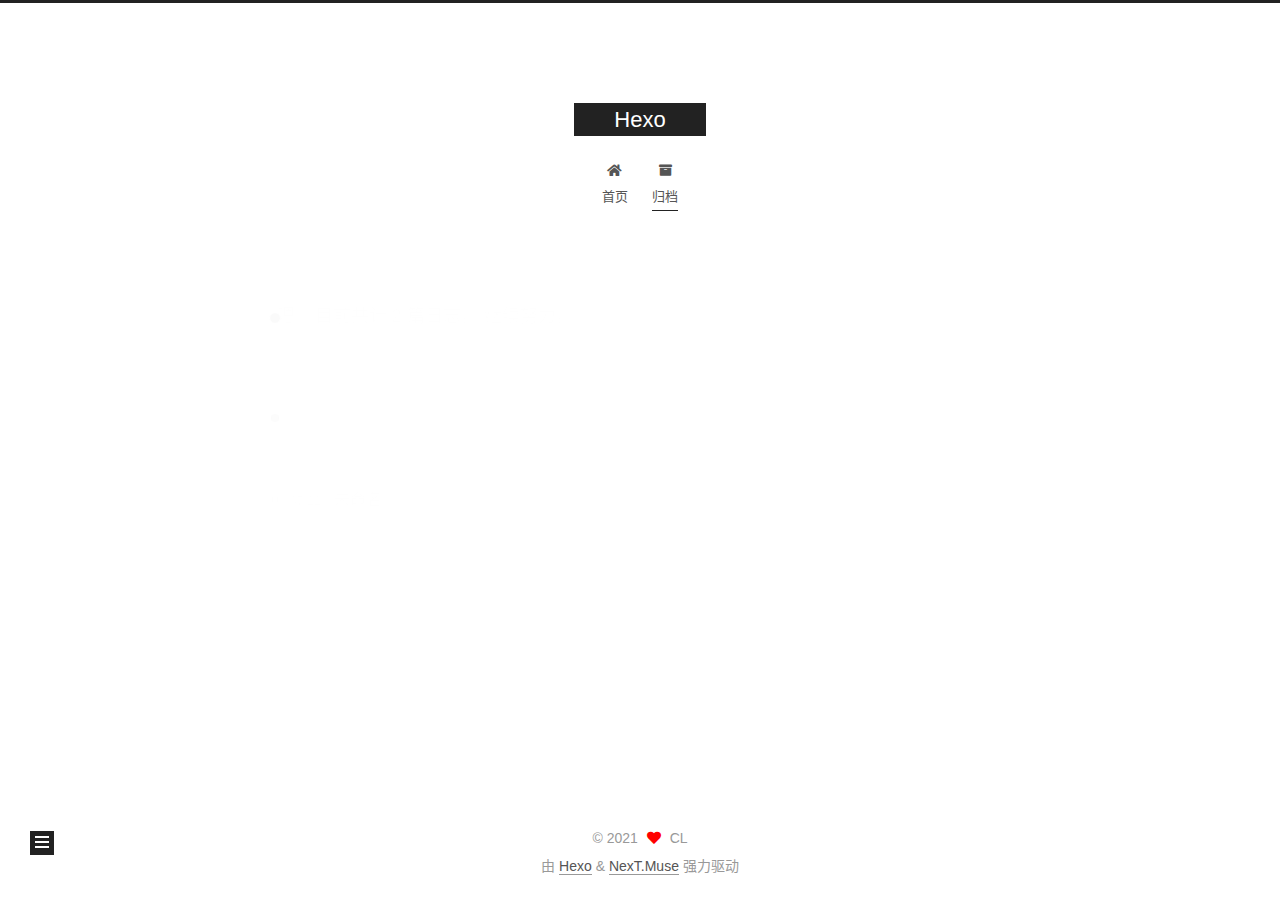
==== archives/index.html @ 4ff4d5bb "Site updated: 2021-07-24 00:20:33" ====
<!DOCTYPE html>
<html lang="zh-CN">
<head>
  <meta charset="UTF-8">
<meta name="viewport" content="width=device-width, initial-scale=1, maximum-scale=2">
<meta name="theme-color" content="#222">
<meta name="generator" content="Hexo 5.4.0">
  <link rel="apple-touch-icon" sizes="180x180" href="/images/apple-touch-icon-next.png">
  <link rel="icon" type="image/png" sizes="32x32" href="/images/favicon-32x32-next.png">
  <link rel="icon" type="image/png" sizes="16x16" href="/images/favicon-16x16-next.png">
  <link rel="mask-icon" href="/images/logo.svg" color="#222">

<link rel="stylesheet" href="/css/main.css">


<link rel="stylesheet" href="/lib/font-awesome/css/all.min.css">

<script id="hexo-configurations">
    var NexT = window.NexT || {};
    var CONFIG = {"hostname":"example.com","root":"/","scheme":"Muse","version":"7.8.0","exturl":false,"sidebar":{"position":"left","display":"post","padding":18,"offset":12,"onmobile":false},"copycode":{"enable":false,"show_result":false,"style":null},"back2top":{"enable":true,"sidebar":false,"scrollpercent":false},"bookmark":{"enable":false,"color":"#222","save":"auto"},"fancybox":false,"mediumzoom":false,"lazyload":false,"pangu":false,"comments":{"style":"tabs","active":null,"storage":true,"lazyload":false,"nav":null},"algolia":{"hits":{"per_page":10},"labels":{"input_placeholder":"Search for Posts","hits_empty":"We didn't find any results for the search: ${query}","hits_stats":"${hits} results found in ${time} ms"}},"localsearch":{"enable":false,"trigger":"auto","top_n_per_article":1,"unescape":false,"preload":false},"motion":{"enable":true,"async":false,"transition":{"post_block":"fadeIn","post_header":"slideDownIn","post_body":"slideDownIn","coll_header":"slideLeftIn","sidebar":"slideUpIn"}}};
  </script>

  <meta property="og:type" content="website">
<meta property="og:title" content="Hexo">
<meta property="og:url" content="http://example.com/archives/index.html">
<meta property="og:site_name" content="Hexo">
<meta property="og:locale" content="zh_CN">
<meta property="article:author" content="CL">
<meta name="twitter:card" content="summary">

<link rel="canonical" href="http://example.com/archives/">


<script id="page-configurations">
  // https://hexo.io/docs/variables.html
  CONFIG.page = {
    sidebar: "",
    isHome : false,
    isPost : false,
    lang   : 'zh-CN'
  };
</script>

  <title>归档 | Hexo</title>
  






  <noscript>
  <style>
  .use-motion .brand,
  .use-motion .menu-item,
  .sidebar-inner,
  .use-motion .post-block,
  .use-motion .pagination,
  .use-motion .comments,
  .use-motion .post-header,
  .use-motion .post-body,
  .use-motion .collection-header { opacity: initial; }

  .use-motion .site-title,
  .use-motion .site-subtitle {
    opacity: initial;
    top: initial;
  }

  .use-motion .logo-line-before i { left: initial; }
  .use-motion .logo-line-after i { right: initial; }
  </style>
</noscript>

</head>

<body itemscope itemtype="http://schema.org/WebPage">
  <div class="container use-motion">
    <div class="headband"></div>

    <header class="header" itemscope itemtype="http://schema.org/WPHeader">
      <div class="header-inner"><div class="site-brand-container">
  <div class="site-nav-toggle">
    <div class="toggle" aria-label="切换导航栏">
      <span class="toggle-line toggle-line-first"></span>
      <span class="toggle-line toggle-line-middle"></span>
      <span class="toggle-line toggle-line-last"></span>
    </div>
  </div>

  <div class="site-meta">

    <a href="/" class="brand" rel="start">
      <span class="logo-line-before"><i></i></span>
      <h1 class="site-title">Hexo</h1>
      <span class="logo-line-after"><i></i></span>
    </a>
  </div>

  <div class="site-nav-right">
    <div class="toggle popup-trigger">
    </div>
  </div>
</div>




<nav class="site-nav">
  <ul id="menu" class="main-menu menu">
        <li class="menu-item menu-item-home">

    <a href="/" rel="section"><i class="fa fa-home fa-fw"></i>首页</a>

  </li>
        <li class="menu-item menu-item-archives">

    <a href="/archives/" rel="section"><i class="fa fa-archive fa-fw"></i>归档</a>

  </li>
  </ul>
</nav>




</div>
    </header>

    
  <div class="back-to-top">
    <i class="fa fa-arrow-up"></i>
    <span>0%</span>
  </div>


    <main class="main">
      <div class="main-inner">
        <div class="content-wrap">
          

          <div class="content archive">
            

  
  
  
  <div class="post-block">
    <div class="posts-collapse">
      <div class="collection-title">
        <span class="collection-header">嗯..! 目前共计 2 篇日志。 继续努力。</span>
      </div>

      
    <div class="collection-year">
      <span class="collection-header">2021</span>
    </div>

  <article itemscope itemtype="http://schema.org/Article">
    <header class="post-header">

      <div class="post-meta">
        <time itemprop="dateCreated"
              datetime="2021-07-22T10:14:16+08:00"
              content="2021-07-22">
          07-22
        </time>
      </div>

      <div class="post-title">
          <a class="post-title-link" href="/2021/07/22/Note/" itemprop="url">
            <span itemprop="name">未命名</span>
          </a>
      </div>

    </header>
  </article>

  <article itemscope itemtype="http://schema.org/Article">
    <header class="post-header">

      <div class="post-meta">
        <time itemprop="dateCreated"
              datetime="2021-07-21T15:18:13+08:00"
              content="2021-07-21">
          07-21
        </time>
      </div>

      <div class="post-title">
          <a class="post-title-link" href="/2021/07/21/hello-world/" itemprop="url">
            <span itemprop="name">Hello World</span>
          </a>
      </div>

    </header>
  </article>


    </div>
  </div>
  
  
  

  



          </div>
          

<script>
  window.addEventListener('tabs:register', () => {
    let { activeClass } = CONFIG.comments;
    if (CONFIG.comments.storage) {
      activeClass = localStorage.getItem('comments_active') || activeClass;
    }
    if (activeClass) {
      let activeTab = document.querySelector(`a[href="#comment-${activeClass}"]`);
      if (activeTab) {
        activeTab.click();
      }
    }
  });
  if (CONFIG.comments.storage) {
    window.addEventListener('tabs:click', event => {
      if (!event.target.matches('.tabs-comment .tab-content .tab-pane')) return;
      let commentClass = event.target.classList[1];
      localStorage.setItem('comments_active', commentClass);
    });
  }
</script>

        </div>
          
  
  <div class="toggle sidebar-toggle">
    <span class="toggle-line toggle-line-first"></span>
    <span class="toggle-line toggle-line-middle"></span>
    <span class="toggle-line toggle-line-last"></span>
  </div>

  <aside class="sidebar">
    <div class="sidebar-inner">

      <ul class="sidebar-nav motion-element">
        <li class="sidebar-nav-toc">
          文章目录
        </li>
        <li class="sidebar-nav-overview">
          站点概览
        </li>
      </ul>

      <!--noindex-->
      <div class="post-toc-wrap sidebar-panel">
      </div>
      <!--/noindex-->

      <div class="site-overview-wrap sidebar-panel">
        <div class="site-author motion-element" itemprop="author" itemscope itemtype="http://schema.org/Person">
  <p class="site-author-name" itemprop="name">CL</p>
  <div class="site-description" itemprop="description"></div>
</div>
<div class="site-state-wrap motion-element">
  <nav class="site-state">
      <div class="site-state-item site-state-posts">
          <a href="/archives/">
        
          <span class="site-state-item-count">2</span>
          <span class="site-state-item-name">日志</span>
        </a>
      </div>
  </nav>
</div>



      </div>

    </div>
  </aside>
  <div id="sidebar-dimmer"></div>


      </div>
    </main>

    <footer class="footer">
      <div class="footer-inner">
        

        

<div class="copyright">
  
  &copy; 
  <span itemprop="copyrightYear">2021</span>
  <span class="with-love">
    <i class="fa fa-heart"></i>
  </span>
  <span class="author" itemprop="copyrightHolder">CL</span>
</div>
  <div class="powered-by">由 <a href="https://hexo.io/" class="theme-link" rel="noopener" target="_blank">Hexo</a> & <a href="https://muse.theme-next.org/" class="theme-link" rel="noopener" target="_blank">NexT.Muse</a> 强力驱动
  </div>

        








      </div>
    </footer>
  </div>

  
  <script src="/lib/anime.min.js"></script>
  <script src="/lib/velocity/velocity.min.js"></script>
  <script src="/lib/velocity/velocity.ui.min.js"></script>

<script src="/js/utils.js"></script>

<script src="/js/motion.js"></script>


<script src="/js/schemes/muse.js"></script>


<script src="/js/next-boot.js"></script>




  















  

  

</body>
</html>
---- css/main.css ----
:root {
  --body-bg-color: #fff;
  --content-bg-color: #fff;
  --card-bg-color: #f5f5f5;
  --text-color: #555;
  --blockquote-color: #666;
  --link-color: #555;
  --link-hover-color: #222;
  --brand-color: #fff;
  --brand-hover-color: #fff;
  --table-row-odd-bg-color: #f9f9f9;
  --table-row-hover-bg-color: #f5f5f5;
  --menu-item-bg-color: #f5f5f5;
  --btn-default-bg: #222;
  --btn-default-color: #fff;
  --btn-default-border-color: #222;
  --btn-default-hover-bg: #fff;
  --btn-default-hover-color: #222;
  --btn-default-hover-border-color: #222;
}
html {
  line-height: 1.15; /* 1 */
  -webkit-text-size-adjust: 100%; /* 2 */
}
body {
  margin: 0;
}
main {
  display: block;
}
h1 {
  font-size: 2em;
  margin: 0.67em 0;
}
hr {
  box-sizing: content-box; /* 1 */
  height: 0; /* 1 */
  overflow: visible; /* 2 */
}
pre {
  font-family: monospace, monospace; /* 1 */
  font-size: 1em; /* 2 */
}
a {
  background: transparent;
}
abbr[title] {
  border-bottom: none; /* 1 */
  text-decoration: underline; /* 2 */
  text-decoration: underline dotted; /* 2 */
}
b,
strong {
  font-weight: bolder;
}
code,
kbd,
samp {
  font-family: monospace, monospace; /* 1 */
  font-size: 1em; /* 2 */
}
small {
  font-size: 80%;
}
sub,
sup {
  font-size: 75%;
  line-height: 0;
  position: relative;
  vertical-align: baseline;
}
sub {
  bottom: -0.25em;
}
sup {
  top: -0.5em;
}
img {
  border-style: none;
}
button,
input,
optgroup,
select,
textarea {
  font-family: inherit; /* 1 */
  font-size: 100%; /* 1 */
  line-height: 1.15; /* 1 */
  margin: 0; /* 2 */
}
button,
input {
/* 1 */
  overflow: visible;
}
button,
select {
/* 1 */
  text-transform: none;
}
button,
[type='button'],
[type='reset'],
[type='submit'] {
  -webkit-appearance: button;
}
button::-moz-focus-inner,
[type='button']::-moz-focus-inner,
[type='reset']::-moz-focus-inner,
[type='submit']::-moz-focus-inner {
  border-style: none;
  padding: 0;
}
button:-moz-focusring,
[type='button']:-moz-focusring,
[type='reset']:-moz-focusring,
[type='submit']:-moz-focusring {
  outline: 1px dotted ButtonText;
}
fieldset {
  padding: 0.35em 0.75em 0.625em;
}
legend {
  box-sizing: border-box; /* 1 */
  color: inherit; /* 2 */
  display: table; /* 1 */
  max-width: 100%; /* 1 */
  padding: 0; /* 3 */
  white-space: normal; /* 1 */
}
progress {
  vertical-align: baseline;
}
textarea {
  overflow: auto;
}
[type='checkbox'],
[type='radio'] {
  box-sizing: border-box; /* 1 */
  padding: 0; /* 2 */
}
[type='number']::-webkit-inner-spin-button,
[type='number']::-webkit-outer-spin-button {
  height: auto;
}
[type='search'] {
  outline-offset: -2px; /* 2 */
  -webkit-appearance: textfield; /* 1 */
}
[type='search']::-webkit-search-decoration {
  -webkit-appearance: none;
}
::-webkit-file-upload-button {
  font: inherit; /* 2 */
  -webkit-appearance: button; /* 1 */
}
details {
  display: block;
}
summary {
  display: list-item;
}
template {
  display: none;
}
[hidden] {
  display: none;
}
::selection {
  background: #262a30;
  color: #eee;
}
html,
body {
  height: 100%;
}
body {
  background: var(--body-bg-color);
  color: var(--text-color);
  font-family: 'Lato', "PingFang SC", "Microsoft YaHei", sans-serif;
  font-size: 1em;
  line-height: 2;
}
@media (max-width: 991px) {
  body {
    padding-left: 0 !important;
    padding-right: 0 !important;
  }
}
h1,
h2,
h3,
h4,
h5,
h6 {
  font-family: 'Lato', "PingFang SC", "Microsoft YaHei", sans-serif;
  font-weight: bold;
  line-height: 1.5;
  margin: 20px 0 15px;
}
h1 {
  font-size: 1.5em;
}
h2 {
  font-size: 1.375em;
}
h3 {
  font-size: 1.25em;
}
h4 {
  font-size: 1.125em;
}
h5 {
  font-size: 1em;
}
h6 {
  font-size: 0.875em;
}
p {
  margin: 0 0 20px 0;
}
a,
span.exturl {
  border-bottom: 1px solid #999;
  color: var(--link-color);
  outline: 0;
  text-decoration: none;
  overflow-wrap: break-word;
  word-wrap: break-word;
  cursor: pointer;
}
a:hover,
span.exturl:hover {
  border-bottom-color: var(--link-hover-color);
  color: var(--link-hover-color);
}
iframe,
img,
video {
  display: block;
  margin-left: auto;
  margin-right: auto;
  max-width: 100%;
}
hr {
  background-image: repeating-linear-gradient(-45deg, #ddd, #ddd 4px, transparent 4px, transparent 8px);
  border: 0;
  height: 3px;
  margin: 40px 0;
}
blockquote {
  border-left: 4px solid #ddd;
  color: var(--blockquote-color);
  margin: 0;
  padding: 0 15px;
}
blockquote cite::before {
  content: '-';
  padding: 0 5px;
}
dt {
  font-weight: bold;
}
dd {
  margin: 0;
  padding: 0;
}
kbd {
  background-color: #f5f5f5;
  background-image: linear-gradient(#eee, #fff, #eee);
  border: 1px solid #ccc;
  border-radius: 0.2em;
  box-shadow: 0.1em 0.1em 0.2em rgba(0,0,0,0.1);
  color: #555;
  font-family: inherit;
  padding: 0.1em 0.3em;
  white-space: nowrap;
}
.table-container {
  overflow: auto;
}
table {
  border-collapse: collapse;
  border-spacing: 0;
  font-size: 0.875em;
  margin: 0 0 20px 0;
  width: 100%;
}
tbody tr:nth-of-type(odd) {
  background: var(--table-row-odd-bg-color);
}
tbody tr:hover {
  background: var(--table-row-hover-bg-color);
}
caption,
th,
td {
  font-weight: normal;
  padding: 8px;
  vertical-align: middle;
}
th,
td {
  border: 1px solid #ddd;
  border-bottom: 3px solid #ddd;
}
th {
  font-weight: 700;
  padding-bottom: 10px;
}
td {
  border-bottom-width: 1px;
}
.btn {
  background: var(--btn-default-bg);
  border: 2px solid var(--btn-default-border-color);
  border-radius: 0;
  color: var(--btn-default-color);
  display: inline-block;
  font-size: 0.875em;
  line-height: 2;
  padding: 0 20px;
  text-decoration: none;
  transition-property: background-color;
  transition-delay: 0s;
  transition-duration: 0.2s;
  transition-timing-function: ease-in-out;
}
.btn:hover {
  background: var(--btn-default-hover-bg);
  border-color: var(--btn-default-hover-border-color);
  color: var(--btn-default-hover-color);
}
.btn + .btn {
  margin: 0 0 8px 8px;
}
.btn .fa-fw {
  text-align: left;
  width: 1.285714285714286em;
}
.toggle {
  line-height: 0;
}
.toggle .toggle-line {
  background: #fff;
  display: inline-block;
  height: 2px;
  left: 0;
  position: relative;
  top: 0;
  transition: all 0.4s;
  vertical-align: top;
  width: 100%;
}
.toggle .toggle-line:not(:first-child) {
  margin-top: 3px;
}
.toggle.toggle-arrow .toggle-line-first {
  left: 50%;
  top: 2px;
  transform: rotate(45deg);
  width: 50%;
}
.toggle.toggle-arrow .toggle-line-middle {
  left: 2px;
  width: 90%;
}
.toggle.toggle-arrow .toggle-line-last {
  left: 50%;
  top: -2px;
  transform: rotate(-45deg);
  width: 50%;
}
.toggle.toggle-close .toggle-line-first {
  transform: rotate(-45deg);
  top: 5px;
}
.toggle.toggle-close .toggle-line-middle {
  opacity: 0;
}
.toggle.toggle-close .toggle-line-last {
  transform: rotate(45deg);
  top: -5px;
}
.highlight,
pre {
  background: #f7f7f7;
  color: #4d4d4c;
  line-height: 1.6;
  margin: 0 auto 20px;
}
pre,
code {
  font-family: consolas, Menlo, monospace, "PingFang SC", "Microsoft YaHei";
}
code {
  background: #eee;
  border-radius: 3px;
  color: #555;
  padding: 2px 4px;
  overflow-wrap: break-word;
  word-wrap: break-word;
}
.highlight *::selection {
  background: #d6d6d6;
}
.highlight pre {
  border: 0;
  margin: 0;
  padding: 10px 0;
}
.highlight table {
  border: 0;
  margin: 0;
  width: auto;
}
.highlight td {
  border: 0;
  padding: 0;
}
.highlight figcaption {
  background: #eff2f3;
  color: #4d4d4c;
  display: flex;
  font-size: 0.875em;
  justify-content: space-between;
  line-height: 1.2;
  padding: 0.5em;
}
.highlight figcaption a {
  color: #4d4d4c;
}
.highlight figcaption a:hover {
  border-bottom-color: #4d4d4c;
}
.highlight .gutter {
  -moz-user-select: none;
  -ms-user-select: none;
  -webkit-user-select: none;
  user-select: none;
}
.highlight .gutter pre {
  background: #eff2f3;
  color: #869194;
  padding-left: 10px;
  padding-right: 10px;
  text-align: right;
}
.highlight .code pre {
  background: #f7f7f7;
  padding-left: 10px;
  width: 100%;
}
.gist table {
  width: auto;
}
.gist table td {
  border: 0;
}
pre {
  overflow: auto;
  padding: 10px;
}
pre code {
  background: none;
  color: #4d4d4c;
  font-size: 0.875em;
  padding: 0;
  text-shadow: none;
}
pre .deletion {
  background: #fdd;
}
pre .addition {
  background: #dfd;
}
pre .meta {
  color: #eab700;
  -moz-user-select: none;
  -ms-user-select: none;
  -webkit-user-select: none;
  user-select: none;
}
pre .comment {
  color: #8e908c;
}
pre .variable,
pre .attribute,
pre .tag,
pre .name,
pre .regexp,
pre .ruby .constant,
pre .xml .tag .title,
pre .xml .pi,
pre .xml .doctype,
pre .html .doctype,
pre .css .id,
pre .css .class,
pre .css .pseudo {
  color: #c82829;
}
pre .number,
pre .preprocessor,
pre .built_in,
pre .builtin-name,
pre .literal,
pre .params,
pre .constant,
pre .command {
  color: #f5871f;
}
pre .ruby .class .title,
pre .css .rules .attribute,
pre .string,
pre .symbol,
pre .value,
pre .inheritance,
pre .header,
pre .ruby .symbol,
pre .xml .cdata,
pre .special,
pre .formula {
  color: #718c00;
}
pre .title,
pre .css .hexcolor {
  color: #3e999f;
}
pre .function,
pre .python .decorator,
pre .python .title,
pre .ruby .function .title,
pre .ruby .title .keyword,
pre .perl .sub,
pre .javascript .title,
pre .coffeescript .title {
  color: #4271ae;
}
pre .keyword,
pre .javascript .function {
  color: #8959a8;
}
.blockquote-center {
  border-left: none;
  margin: 40px 0;
  padding: 0;
  position: relative;
  text-align: center;
}
.blockquote-center .fa {
  display: block;
  opacity: 0.6;
  position: absolute;
  width: 100%;
}
.blockquote-center .fa-quote-left {
  border-top: 1px solid #ccc;
  text-align: left;
  top: -20px;
}
.blockquote-center .fa-quote-right {
  border-bottom: 1px solid #ccc;
  text-align: right;
  bottom: -20px;
}
.blockquote-center p,
.blockquote-center div {
  text-align: center;
}
.post-body .group-picture img {
  margin: 0 auto;
  padding: 0 3px;
}
.group-picture-row {
  margin-bottom: 6px;
  overflow: hidden;
}
.group-picture-column {
  float: left;
  margin-bottom: 10px;
}
.post-body .label {
  color: #555;
  display: inline;
  padding: 0 2px;
}
.post-body .label.default {
  background: #f0f0f0;
}
.post-body .label.primary {
  background: #efe6f7;
}
.post-body .label.info {
  background: #e5f2f8;
}
.post-body .label.success {
  background: #e7f4e9;
}
.post-body .label.warning {
  background: #fcf6e1;
}
.post-body .label.danger {
  background: #fae8eb;
}
.post-body .tabs {
  margin-bottom: 20px;
}
.post-body .tabs,
.tabs-comment {
  display: block;
  padding-top: 10px;
  position: relative;
}
.post-body .tabs ul.nav-tabs,
.tabs-comment ul.nav-tabs {
  display: flex;
  flex-wrap: wrap;
  margin: 0;
  margin-bottom: -1px;
  padding: 0;
}
@media (max-width: 413px) {
  .post-body .tabs ul.nav-tabs,
  .tabs-comment ul.nav-tabs {
    display: block;
    margin-bottom: 5px;
  }
}
.post-body .tabs ul.nav-tabs li.tab,
.tabs-comment ul.nav-tabs li.tab {
  border-bottom: 1px solid #ddd;
  border-left: 1px solid transparent;
  border-right: 1px solid transparent;
  border-top: 3px solid transparent;
  flex-grow: 1;
  list-style-type: none;
  border-radius: 0 0 0 0;
}
@media (max-width: 413px) {
  .post-body .tabs ul.nav-tabs li.tab,
  .tabs-comment ul.nav-tabs li.tab {
    border-bottom: 1px solid transparent;
    border-left: 3px solid transparent;
    border-right: 1px solid transparent;
    border-top: 1px solid transparent;
  }
}
@media (max-width: 413px) {
  .post-body .tabs ul.nav-tabs li.tab,
  .tabs-comment ul.nav-tabs li.tab {
    border-radius: 0;
  }
}
.post-body .tabs ul.nav-tabs li.tab a,
.tabs-comment ul.nav-tabs li.tab a {
  border-bottom: initial;
  display: block;
  line-height: 1.8;
  outline: 0;
  padding: 0.25em 0.75em;
  text-align: center;
  transition-delay: 0s;
  transition-duration: 0.2s;
  transition-timing-function: ease-out;
}
.post-body .tabs ul.nav-tabs li.tab a i,
.tabs-comment ul.nav-tabs li.tab a i {
  width: 1.285714285714286em;
}
.post-body .tabs ul.nav-tabs li.tab.active,
.tabs-comment ul.nav-tabs li.tab.active {
  border-bottom: 1px solid transparent;
  border-left: 1px solid #ddd;
  border-right: 1px solid #ddd;
  border-top: 3px solid #fc6423;
}
@media (max-width: 413px) {
  .post-body .tabs ul.nav-tabs li.tab.active,
  .tabs-comment ul.nav-tabs li.tab.active {
    border-bottom: 1px solid #ddd;
    border-left: 3px solid #fc6423;
    border-right: 1px solid #ddd;
    border-top: 1px solid #ddd;
  }
}
.post-body .tabs ul.nav-tabs li.tab.active a,
.tabs-comment ul.nav-tabs li.tab.active a {
  color: var(--link-color);
  cursor: default;
}
.post-body .tabs .tab-content .tab-pane,
.tabs-comment .tab-content .tab-pane {
  border: 1px solid #ddd;
  border-top: 0;
  padding: 20px 20px 0 20px;
  border-radius: 0;
}
.post-body .tabs .tab-content .tab-pane:not(.active),
.tabs-comment .tab-content .tab-pane:not(.active) {
  display: none;
}
.post-body .tabs .tab-content .tab-pane.active,
.tabs-comment .tab-content .tab-pane.active {
  display: block;
}
.post-body .tabs .tab-content .tab-pane.active:nth-of-type(1),
.tabs-comment .tab-content .tab-pane.active:nth-of-type(1) {
  border-radius: 0 0 0 0;
}
@media (max-width: 413px) {
  .post-body .tabs .tab-content .tab-pane.active:nth-of-type(1),
  .tabs-comment .tab-content .tab-pane.active:nth-of-type(1) {
    border-radius: 0;
  }
}
.post-body .note {
  border-radius: 3px;
  margin-bottom: 20px;
  padding: 1em;
  position: relative;
  border: 1px solid #eee;
  border-left-width: 5px;
}
.post-body .note h2,
.post-body .note h3,
.post-body .note h4,
.post-body .note h5,
.post-body .note h6 {
  margin-top: 0;
  border-bottom: initial;
  margin-bottom: 0;
  padding-top: 0;
}
.post-body .note p:first-child,
.post-body .note ul:first-child,
.post-body .note ol:first-child,
.post-body .note table:first-child,
.post-body .note pre:first-child,
.post-body .note blockquote:first-child,
.post-body .note img:first-child {
  margin-top: 0;
}
.post-body .note p:last-child,
.post-body .note ul:last-child,
.post-body .note ol:last-child,
.post-body .note table:last-child,
.post-body .note pre:last-child,
.post-body .note blockquote:last-child,
.post-body .note img:last-child {
  margin-bottom: 0;
}
.post-body .note.default {
  border-left-color: #777;
}
.post-body .note.default h2,
.post-body .note.default h3,
.post-body .note.default h4,
.post-body .note.default h5,
.post-body .note.default h6 {
  color: #777;
}
.post-body .note.primary {
  border-left-color: #6f42c1;
}
.post-body .note.primary h2,
.post-body .note.primary h3,
.post-body .note.primary h4,
.post-body .note.primary h5,
.post-body .note.primary h6 {
  color: #6f42c1;
}
.post-body .note.info {
  border-left-color: #428bca;
}
.post-body .note.info h2,
.post-body .note.info h3,
.post-body .note.info h4,
.post-body .note.info h5,
.post-body .note.info h6 {
  color: #428bca;
}
.post-body .note.success {
  border-left-color: #5cb85c;
}
.post-body .note.success h2,
.post-body .note.success h3,
.post-body .note.success h4,
.post-body .note.success h5,
.post-body .note.success h6 {
  color: #5cb85c;
}
.post-body .note.warning {
  border-left-color: #f0ad4e;
}
.post-body .note.warning h2,
.post-body .note.warning h3,
.post-body .note.warning h4,
.post-body .note.warning h5,
.post-body .note.warning h6 {
  color: #f0ad4e;
}
.post-body .note.danger {
  border-left-color: #d9534f;
}
.post-body .note.danger h2,
.post-body .note.danger h3,
.post-body .note.danger h4,
.post-body .note.danger h5,
.post-body .note.danger h6 {
  color: #d9534f;
}
.pagination .prev,
.pagination .next,
.pagination .page-number,
.pagination .space {
  display: inline-block;
  margin: 0 10px;
  padding: 0 11px;
  position: relative;
  top: -1px;
}
@media (max-width: 767px) {
  .pagination .prev,
  .pagination .next,
  .pagination .page-number,
  .pagination .space {
    margin: 0 5px;
  }
}
.pagination {
  border-top: 1px solid #eee;
  margin: 120px 0 0;
  text-align: center;
}
.pagination .prev,
.pagination .next,
.pagination .page-number {
  border-bottom: 0;
  border-top: 1px solid #eee;
  transition-property: border-color;
  transition-delay: 0s;
  transition-duration: 0.2s;
  transition-timing-function: ease-in-out;
}
.pagination .prev:hover,
.pagination .next:hover,
.pagination .page-number:hover {
  border-top-color: #222;
}
.pagination .space {
  margin: 0;
  padding: 0;
}
.pagination .prev {
  margin-left: 0;
}
.pagination .next {
  margin-right: 0;
}
.pagination .page-number.current {
  background: #ccc;
  border-top-color: #ccc;
  color: #fff;
}
@media (max-width: 767px) {
  .pagination {
    border-top: none;
  }
  .pagination .prev,
  .pagination .next,
  .pagination .page-number {
    border-bottom: 1px solid #eee;
    border-top: 0;
    margin-bottom: 10px;
    padding: 0 10px;
  }
  .pagination .prev:hover,
  .pagination .next:hover,
  .pagination .page-number:hover {
    border-bottom-color: #222;
  }
}
.comments {
  margin-top: 60px;
  overflow: hidden;
}
.comment-button-group {
  display: flex;
  flex-wrap: wrap-reverse;
  justify-content: center;
  margin: 1em 0;
}
.comment-button-group .comment-button {
  margin: 0.1em 0.2em;
}
.comment-button-group .comment-button.active {
  background: var(--btn-default-hover-bg);
  border-color: var(--btn-default-hover-border-color);
  color: var(--btn-default-hover-color);
}
.comment-position {
  display: none;
}
.comment-position.active {
  display: block;
}
.tabs-comment {
  background: var(--content-bg-color);
  margin-top: 4em;
  padding-top: 0;
}
.tabs-comment .comments {
  border: 0;
  box-shadow: none;
  margin-top: 0;
  padding-top: 0;
}
.container {
  min-height: 100%;
  position: relative;
}
.main-inner {
  margin: 0 auto;
  width: 700px;
}
@media (min-width: 1200px) {
  .main-inner {
    width: 800px;
  }
}
@media (min-width: 1600px) {
  .main-inner {
    width: 900px;
  }
}
@media (max-width: 767px) {
  .content-wrap {
    padding: 0 20px;
  }
}
.header {
  background: transparent;
}
.header-inner {
  margin: 0 auto;
  width: 700px;
}
@media (min-width: 1200px) {
  .header-inner {
    width: 800px;
  }
}
@media (min-width: 1600px) {
  .header-inner {
    width: 900px;
  }
}
.site-brand-container {
  display: flex;
  flex-shrink: 0;
  padding: 0 10px;
}
.headband {
  background: #222;
  height: 3px;
}
.site-meta {
  flex-grow: 1;
  text-align: center;
}
@media (max-width: 767px) {
  .site-meta {
    text-align: center;
  }
}
.brand {
  border-bottom: none;
  color: var(--brand-color);
  display: inline-block;
  line-height: 1.375em;
  padding: 0 40px;
  position: relative;
}
.brand:hover {
  color: var(--brand-hover-color);
}
.site-title {
  font-family: 'Lato', "PingFang SC", "Microsoft YaHei", sans-serif;
  font-size: 1.375em;
  font-weight: normal;
  margin: 0;
}
.site-subtitle {
  color: #999;
  font-size: 0.8125em;
  margin: 10px 0;
}
.use-motion .brand {
  opacity: 0;
}
.use-motion .site-title,
.use-motion .site-subtitle,
.use-motion .custom-logo-image {
  opacity: 0;
  position: relative;
  top: -10px;
}
.site-nav-toggle,
.site-nav-right {
  display: none;
}
@media (max-width: 767px) {
  .site-nav-toggle,
  .site-nav-right {
    display: flex;
    flex-direction: column;
    justify-content: center;
  }
}
.site-nav-toggle .toggle,
.site-nav-right .toggle {
  color: var(--text-color);
  padding: 10px;
  width: 22px;
}
.site-nav-toggle .toggle .toggle-line,
.site-nav-right .toggle .toggle-line {
  background: var(--text-color);
  border-radius: 1px;
}
.site-nav {
  display: block;
}
@media (max-width: 767px) {
  .site-nav {
    clear: both;
    display: none;
  }
}
.site-nav.site-nav-on {
  display: block;
}
.menu {
  margin-top: 20px;
  padding-left: 0;
  text-align: center;
}
.menu-item {
  display: inline-block;
  list-style: none;
  margin: 0 10px;
}
@media (max-width: 767px) {
  .menu-item {
    display: block;
    margin-top: 10px;
  }
  .menu-item.menu-item-search {
    display: none;
  }
}
.menu-item a,
.menu-item span.exturl {
  border-bottom: 0;
  display: block;
  font-size: 0.8125em;
  transition-property: border-color;
  transition-delay: 0s;
  transition-duration: 0.2s;
  transition-timing-function: ease-in-out;
}
@media (hover: none) {
  .menu-item a:hover,
  .menu-item span.exturl:hover {
    border-bottom-color: transparent !important;
  }
}
.menu-item .fa,
.menu-item .fab,
.menu-item .far,
.menu-item .fas {
  margin-right: 8px;
}
.menu-item .badge {
  display: inline-block;
  font-weight: bold;
  line-height: 1;
  margin-left: 0.35em;
  margin-top: 0.35em;
  text-align: center;
  white-space: nowrap;
}
@media (max-width: 767px) {
  .menu-item .badge {
    float: right;
    margin-left: 0;
  }
}
.menu-item-active a,
.menu .menu-item a:hover,
.menu .menu-item span.exturl:hover {
  background: var(--menu-item-bg-color);
}
.use-motion .menu-item {
  opacity: 0;
}
.sidebar {
  background: #222;
  bottom: 0;
  box-shadow: inset 0 2px 6px #000;
  position: fixed;
  top: 0;
}
@media (max-width: 991px) {
  .sidebar {
    display: none;
  }
}
.sidebar-inner {
  color: #999;
  padding: 18px 10px;
  text-align: center;
}
.cc-license {
  margin-top: 10px;
  text-align: center;
}
.cc-license .cc-opacity {
  border-bottom: none;
  opacity: 0.7;
}
.cc-license .cc-opacity:hover {
  opacity: 0.9;
}
.cc-license img {
  display: inline-block;
}
.site-author-image {
  border: 2px solid #333;
  display: block;
  margin: 0 auto;
  max-width: 96px;
  padding: 2px;
}
.site-author-name {
  color: #f5f5f5;
  font-weight: normal;
  margin: 5px 0 0;
  text-align: center;
}
.site-description {
  color: #999;
  font-size: 1em;
  margin-top: 5px;
  text-align: center;
}
.links-of-author {
  margin-top: 15px;
}
.links-of-author a,
.links-of-author span.exturl {
  border-bottom-color: #555;
  display: inline-block;
  font-size: 0.8125em;
  margin-bottom: 10px;
  margin-right: 10px;
  vertical-align: middle;
}
.links-of-author a::before,
.links-of-author span.exturl::before {
  background: #586fde;
  border-radius: 50%;
  content: ' ';
  display: inline-block;
  height: 4px;
  margin-right: 3px;
  vertical-align: middle;
  width: 4px;
}
.sidebar-button {
  margin-top: 15px;
}
.sidebar-button a {
  border: 1px solid #fc6423;
  border-radius: 4px;
  color: #fc6423;
  display: inline-block;
  padding: 0 15px;
}
.sidebar-button a .fa,
.sidebar-button a .fab,
.sidebar-button a .far,
.sidebar-button a .fas {
  margin-right: 5px;
}
.sidebar-button a:hover {
  background: #fc6423;
  border: 1px solid #fc6423;
  color: #fff;
}
.sidebar-button a:hover .fa,
.sidebar-button a:hover .fab,
.sidebar-button a:hover .far,
.sidebar-button a:hover .fas {
  color: #fff;
}
.links-of-blogroll {
  font-size: 0.8125em;
  margin-top: 10px;
}
.links-of-blogroll-title {
  font-size: 0.875em;
  font-weight: 600;
  margin-top: 0;
}
.links-of-blogroll-list {
  list-style: none;
  margin: 0;
  padding: 0;
}
#sidebar-dimmer {
  display: none;
}
@media (max-width: 767px) {
  #sidebar-dimmer {
    background: #000;
    display: block;
    height: 100%;
    left: 100%;
    opacity: 0;
    position: fixed;
    top: 0;
    width: 100%;
    z-index: 1100;
  }
  .sidebar-active + #sidebar-dimmer {
    opacity: 0.7;
    transform: translateX(-100%);
    transition: opacity 0.5s;
  }
}
.sidebar-nav {
  margin: 0;
  padding-bottom: 20px;
  padding-left: 0;
}
.sidebar-nav li {
  border-bottom: 1px solid transparent;
  color: #666;
  cursor: pointer;
  display: inline-block;
  font-size: 0.875em;
}
.sidebar-nav li.sidebar-nav-overview {
  margin-left: 10px;
}
.sidebar-nav li:hover {
  color: #f5f5f5;
}
.sidebar-nav .sidebar-nav-active {
  border-bottom-color: #87daff;
  color: #87daff;
}
.sidebar-nav .sidebar-nav-active:hover {
  color: #87daff;
}
.sidebar-panel {
  display: none;
  overflow-x: hidden;
  overflow-y: auto;
}
.sidebar-panel-active {
  display: block;
}
.sidebar-toggle {
  background: #222;
  bottom: 45px;
  cursor: pointer;
  height: 14px;
  left: 30px;
  padding: 5px;
  position: fixed;
  width: 14px;
  z-index: 1300;
}
@media (max-width: 991px) {
  .sidebar-toggle {
    left: 20px;
    opacity: 0.8;
    display: none;
  }
}
.sidebar-toggle:hover .toggle-line {
  background: #87daff;
}
.post-toc {
  font-size: 0.875em;
}
.post-toc ol {
  list-style: none;
  margin: 0;
  padding: 0 2px 5px 10px;
  text-align: left;
}
.post-toc ol > ol {
  padding-left: 0;
}
.post-toc ol a {
  transition-property: all;
  transition-delay: 0s;
  transition-duration: 0.2s;
  transition-timing-function: ease-in-out;
}
.post-toc .nav-item {
  line-height: 1.8;
  overflow: hidden;
  text-overflow: ellipsis;
  white-space: nowrap;
}
.post-toc .nav .nav-child {
  display: none;
}
.post-toc .nav .active > .nav-child {
  display: block;
}
.post-toc .nav .active-current > .nav-child {
  display: block;
}
.post-toc .nav .active-current > .nav-child > .nav-item {
  display: block;
}
.post-toc .nav .active > a {
  border-bottom-color: #87daff;
  color: #87daff;
}
.post-toc .nav .active-current > a {
  color: #87daff;
}
.post-toc .nav .active-current > a:hover {
  color: #87daff;
}
.site-state {
  display: flex;
  justify-content: center;
  line-height: 1.4;
  margin-top: 10px;
  overflow: hidden;
  text-align: center;
  white-space: nowrap;
}
.site-state-item {
  padding: 0 15px;
}
.site-state-item:not(:first-child) {
  border-left: 1px solid #333;
}
.site-state-item a {
  border-bottom: none;
}
.site-state-item-count {
  display: block;
  font-size: 1.25em;
  font-weight: 600;
  text-align: center;
}
.site-state-item-name {
  color: inherit;
  font-size: 0.875em;
}
.footer {
  color: #999;
  font-size: 0.875em;
  padding: 20px 0;
}
.footer.footer-fixed {
  bottom: 0;
  left: 0;
  position: absolute;
  right: 0;
}
.footer-inner {
  box-sizing: border-box;
  margin: 0 auto;
  text-align: center;
  width: 700px;
}
@media (min-width: 1200px) {
  .footer-inner {
    width: 800px;
  }
}
@media (min-width: 1600px) {
  .footer-inner {
    width: 900px;
  }
}
.languages {
  display: inline-block;
  font-size: 1.125em;
  position: relative;
}
.languages .lang-select-label span {
  margin: 0 0.5em;
}
.languages .lang-select {
  height: 100%;
  left: 0;
  opacity: 0;
  position: absolute;
  top: 0;
  width: 100%;
}
.with-love {
  color: #ff0000;
  display: inline-block;
  margin: 0 5px;
}
.powered-by,
.theme-info {
  display: inline-block;
}
@-moz-keyframes iconAnimate {
  0%, 100% {
    transform: scale(1);
  }
  10%, 30% {
    transform: scale(0.9);
  }
  20%, 40%, 60%, 80% {
    transform: scale(1.1);
  }
  50%, 70% {
    transform: scale(1.1);
  }
}
@-webkit-keyframes iconAnimate {
  0%, 100% {
    transform: scale(1);
  }
  10%, 30% {
    transform: scale(0.9);
  }
  20%, 40%, 60%, 80% {
    transform: scale(1.1);
  }
  50%, 70% {
    transform: scale(1.1);
  }
}
@-o-keyframes iconAnimate {
  0%, 100% {
    transform: scale(1);
  }
  10%, 30% {
    transform: scale(0.9);
  }
  20%, 40%, 60%, 80% {
    transform: scale(1.1);
  }
  50%, 70% {
    transform: scale(1.1);
  }
}
@keyframes iconAnimate {
  0%, 100% {
    transform: scale(1);
  }
  10%, 30% {
    transform: scale(0.9);
  }
  20%, 40%, 60%, 80% {
    transform: scale(1.1);
  }
  50%, 70% {
    transform: scale(1.1);
  }
}
.back-to-top {
  font-size: 12px;
  text-align: center;
  transition-delay: 0s;
  transition-duration: 0.2s;
  transition-timing-function: ease-in-out;
}
.back-to-top {
  background: #222;
  bottom: -100px;
  box-sizing: border-box;
  color: #fff;
  cursor: pointer;
  left: 30px;
  opacity: 1;
  padding: 0 6px;
  position: fixed;
  transition-property: bottom;
  z-index: 1300;
  width: 24px;
}
.back-to-top span {
  display: none;
}
.back-to-top:hover {
  color: #87daff;
}
.back-to-top.back-to-top-on {
  bottom: 19px;
}
@media (max-width: 991px) {
  .back-to-top {
    left: 20px;
    opacity: 0.8;
  }
}
.post-body {
  font-family: 'Lato', "PingFang SC", "Microsoft YaHei", sans-serif;
  overflow-wrap: break-word;
  word-wrap: break-word;
}
@media (min-width: 1200px) {
  .post-body {
    font-size: 1.125em;
  }
}
.post-body .exturl .fa {
  font-size: 0.875em;
  margin-left: 4px;
}
.post-body .image-caption,
.post-body .figure .caption {
  color: #999;
  font-size: 0.875em;
  font-weight: bold;
  line-height: 1;
  margin: -20px auto 15px;
  text-align: center;
}
.post-sticky-flag {
  display: inline-block;
  transform: rotate(30deg);
}
.post-button {
  margin-top: 40px;
  text-align: center;
}
.use-motion .post-block,
.use-motion .pagination,
.use-motion .comments {
  opacity: 0;
}
.use-motion .post-header {
  opacity: 0;
}
.use-motion .post-body {
  opacity: 0;
}
.use-motion .collection-header {
  opacity: 0;
}
.posts-collapse {
  margin-left: 35px;
  position: relative;
}
@media (max-width: 767px) {
  .posts-collapse {
    margin-left: 0px;
    margin-right: 0px;
  }
}
.posts-collapse .collection-title {
  font-size: 1.125em;
  position: relative;
}
.posts-collapse .collection-title::before {
  background: #999;
  border: 1px solid #fff;
  border-radius: 50%;
  content: ' ';
  height: 10px;
  left: 0;
  margin-left: -6px;
  margin-top: -4px;
  position: absolute;
  top: 50%;
  width: 10px;
}
.posts-collapse .collection-year {
  font-size: 1.5em;
  font-weight: bold;
  margin: 60px 0;
  position: relative;
}
.posts-collapse .collection-year::before {
  background: #bbb;
  border-radius: 50%;
  content: ' ';
  height: 8px;
  left: 0;
  margin-left: -4px;
  margin-top: -4px;
  position: absolute;
  top: 50%;
  width: 8px;
}
.posts-collapse .collection-header {
  display: block;
  margin: 0 0 0 20px;
}
.posts-collapse .collection-header small {
  color: #bbb;
  margin-left: 5px;
}
.posts-collapse .post-header {
  border-bottom: 1px dashed #ccc;
  margin: 30px 0;
  padding-left: 15px;
  position: relative;
  transition-property: border;
  transition-delay: 0s;
  transition-duration: 0.2s;
  transition-timing-function: ease-in-out;
}
.posts-collapse .post-header::before {
  background: #bbb;
  border: 1px solid #fff;
  border-radius: 50%;
  content: ' ';
  height: 6px;
  left: 0;
  margin-left: -4px;
  position: absolute;
  top: 0.75em;
  transition-property: background;
  width: 6px;
  transition-delay: 0s;
  transition-duration: 0.2s;
  transition-timing-function: ease-in-out;
}
.posts-collapse .post-header:hover {
  border-bottom-color: #666;
}
.posts-collapse .post-header:hover::before {
  background: #222;
}
.posts-collapse .post-meta {
  display: inline;
  font-size: 0.75em;
  margin-right: 10px;
}
.posts-collapse .post-title {
  display: inline;
}
.posts-collapse .post-title a,
.posts-collapse .post-title span.exturl {
  border-bottom: none;
  color: var(--link-color);
}
.posts-collapse .post-title .fa-external-link-alt {
  font-size: 0.875em;
  margin-left: 5px;
}
.posts-collapse::before {
  background: #f5f5f5;
  content: ' ';
  height: 100%;
  left: 0;
  margin-left: -2px;
  position: absolute;
  top: 1.25em;
  width: 4px;
}
.post-eof {
  background: #ccc;
  height: 1px;
  margin: 80px auto 60px;
  text-align: center;
  width: 8%;
}
.post-block:last-of-type .post-eof {
  display: none;
}
.content {
  padding-top: 40px;
}
@media (min-width: 992px) {
  .post-body {
    text-align: justify;
  }
}
@media (max-width: 991px) {
  .post-body {
    text-align: justify;
  }
}
.post-body h1,
.post-body h2,
.post-body h3,
.post-body h4,
.post-body h5,
.post-body h6 {
  padding-top: 10px;
}
.post-body h1 .header-anchor,
.post-body h2 .header-anchor,
.post-body h3 .header-anchor,
.post-body h4 .header-anchor,
.post-body h5 .header-anchor,
.post-body h6 .header-anchor {
  border-bottom-style: none;
  color: #ccc;
  float: right;
  margin-left: 10px;
  visibility: hidden;
}
.post-body h1 .header-anchor:hover,
.post-body h2 .header-anchor:hover,
.post-body h3 .header-anchor:hover,
.post-body h4 .header-anchor:hover,
.post-body h5 .header-anchor:hover,
.post-body h6 .header-anchor:hover {
  color: inherit;
}
.post-body h1:hover .header-anchor,
.post-body h2:hover .header-anchor,
.post-body h3:hover .header-anchor,
.post-body h4:hover .header-anchor,
.post-body h5:hover .header-anchor,
.post-body h6:hover .header-anchor {
  visibility: visible;
}
.post-body iframe,
.post-body img,
.post-body video {
  margin-bottom: 20px;
}
.post-body .video-container {
  height: 0;
  margin-bottom: 20px;
  overflow: hidden;
  padding-top: 75%;
  position: relative;
  width: 100%;
}
.post-body .video-container iframe,
.post-body .video-container object,
.post-body .video-container embed {
  height: 100%;
  left: 0;
  margin: 0;
  position: absolute;
  top: 0;
  width: 100%;
}
.post-gallery {
  align-items: center;
  display: grid;
  grid-gap: 10px;
  grid-template-columns: 1fr 1fr 1fr;
  margin-bottom: 20px;
}
@media (max-width: 767px) {
  .post-gallery {
    grid-template-columns: 1fr 1fr;
  }
}
.post-gallery a {
  border: 0;
}
.post-gallery img {
  margin: 0;
}
.posts-expand .post-header {
  font-size: 1.125em;
}
.posts-expand .post-title {
  font-size: 1.5em;
  font-weight: normal;
  margin: initial;
  text-align: center;
  overflow-wrap: break-word;
  word-wrap: break-word;
}
.posts-expand .post-title-link {
  border-bottom: none;
  color: var(--link-color);
  display: inline-block;
  position: relative;
  vertical-align: top;
}
.posts-expand .post-title-link::before {
  background: var(--link-color);
  bottom: 0;
  content: '';
  height: 2px;
  left: 0;
  position: absolute;
  transform: scaleX(0);
  visibility: hidden;
  width: 100%;
  transition-delay: 0s;
  transition-duration: 0.2s;
  transition-timing-function: ease-in-out;
}
.posts-expand .post-title-link:hover::before {
  transform: scaleX(1);
  visibility: visible;
}
.posts-expand .post-title-link .fa-external-link-alt {
  font-size: 0.875em;
  margin-left: 5px;
}
.posts-expand .post-meta {
  color: #999;
  font-family: 'Lato', "PingFang SC", "Microsoft YaHei", sans-serif;
  font-size: 0.75em;
  margin: 3px 0 60px 0;
  text-align: center;
}
.posts-expand .post-meta .post-description {
  font-size: 0.875em;
  margin-top: 2px;
}
.posts-expand .post-meta time {
  border-bottom: 1px dashed #999;
  cursor: pointer;
}
.post-meta .post-meta-item + .post-meta-item::before {
  content: '|';
  margin: 0 0.5em;
}
.post-meta-divider {
  margin: 0 0.5em;
}
.post-meta-item-icon {
  margin-right: 3px;
}
@media (max-width: 991px) {
  .post-meta-item-icon {
    display: inline-block;
  }
}
@media (max-width: 991px) {
  .post-meta-item-text {
    display: none;
  }
}
.post-nav {
  border-top: 1px solid #eee;
  display: flex;
  justify-content: space-between;
  margin-top: 15px;
  padding: 10px 5px 0;
}
.post-nav-item {
  flex: 1;
}
.post-nav-item a {
  border-bottom: none;
  display: block;
  font-size: 0.875em;
  line-height: 1.6;
  position: relative;
}
.post-nav-item a:active {
  top: 2px;
}
.post-nav-item .fa {
  font-size: 0.75em;
}
.post-nav-item:first-child {
  margin-right: 15px;
}
.post-nav-item:first-child .fa {
  margin-right: 5px;
}
.post-nav-item:last-child {
  margin-left: 15px;
  text-align: right;
}
.post-nav-item:last-child .fa {
  margin-left: 5px;
}
.rtl.post-body p,
.rtl.post-body a,
.rtl.post-body h1,
.rtl.post-body h2,
.rtl.post-body h3,
.rtl.post-body h4,
.rtl.post-body h5,
.rtl.post-body h6,
.rtl.post-body li,
.rtl.post-body ul,
.rtl.post-body ol {
  direction: rtl;
  font-family: UKIJ Ekran;
}
.rtl.post-title {
  font-family: UKIJ Ekran;
}
.post-tags {
  margin-top: 40px;
  text-align: center;
}
.post-tags a {
  display: inline-block;
  font-size: 0.8125em;
}
.post-tags a:not(:last-child) {
  margin-right: 10px;
}
.post-widgets {
  border-top: 1px solid #eee;
  margin-top: 15px;
  text-align: center;
}
.wp_rating {
  height: 20px;
  line-height: 20px;
  margin-top: 10px;
  padding-top: 6px;
  text-align: center;
}
.social-like {
  display: flex;
  font-size: 0.875em;
  justify-content: center;
  text-align: center;
}
.reward-container {
  margin: 20px auto;
  padding: 10px 0;
  text-align: center;
  width: 90%;
}
.reward-container button {
  background: transparent;
  border: 1px solid #fc6423;
  border-radius: 0;
  color: #fc6423;
  cursor: pointer;
  line-height: 2;
  outline: 0;
  padding: 0 15px;
  vertical-align: text-top;
}
.reward-container button:hover {
  background: #fc6423;
  border: 1px solid transparent;
  color: #fa9366;
}
#qr {
  padding-top: 20px;
}
#qr a {
  border: 0;
}
#qr img {
  display: inline-block;
  margin: 0.8em 2em 0 2em;
  max-width: 100%;
  width: 180px;
}
#qr p {
  text-align: center;
}
.category-all-page .category-all-title {
  text-align: center;
}
.category-all-page .category-all {
  margin-top: 20px;
}
.category-all-page .category-list {
  list-style: none;
  margin: 0;
  padding: 0;
}
.category-all-page .category-list-item {
  margin: 5px 10px;
}
.category-all-page .category-list-count {
  color: #bbb;
}
.category-all-page .category-list-count::before {
  content: ' (';
  display: inline;
}
.category-all-page .category-list-count::after {
  content: ') ';
  display: inline;
}
.category-all-page .category-list-child {
  padding-left: 10px;
}
.event-list {
  padding: 0;
}
.event-list hr {
  background: #222;
  margin: 20px 0 45px 0;
}
.event-list hr::after {
  background: #222;
  color: #fff;
  content: 'NOW';
  display: inline-block;
  font-weight: bold;
  padding: 0 5px;
  text-align: right;
}
.event-list .event {
  background: #222;
  margin: 20px 0;
  min-height: 40px;
  padding: 15px 0 15px 10px;
}
.event-list .event .event-summary {
  color: #fff;
  margin: 0;
  padding-bottom: 3px;
}
.event-list .event .event-summary::before {
  animation: dot-flash 1s alternate infinite ease-in-out;
  color: #fff;
  content: '\f111';
  display: inline-block;
  font-size: 10px;
  margin-right: 25px;
  vertical-align: middle;
  font-family: 'Font Awesome 5 Free';
  font-weight: 900;
}
.event-list .event .event-relative-time {
  color: #bbb;
  display: inline-block;
  font-size: 12px;
  font-weight: normal;
  padding-left: 12px;
}
.event-list .event .event-details {
  color: #fff;
  display: block;
  line-height: 18px;
  margin-left: 56px;
  padding-bottom: 6px;
  padding-top: 3px;
  text-indent: -24px;
}
.event-list .event .event-details::before {
  color: #fff;
  display: inline-block;
  margin-right: 9px;
  text-align: center;
  text-indent: 0;
  width: 14px;
  font-family: 'Font Awesome 5 Free';
  font-weight: 900;
}
.event-list .event .event-details.event-location::before {
  content: '\f041';
}
.event-list .event .event-details.event-duration::before {
  content: '\f017';
}
.event-list .event-past {
  background: #f5f5f5;
}
.event-list .event-past .event-summary,
.event-list .event-past .event-details {
  color: #bbb;
  opacity: 0.9;
}
.event-list .event-past .event-summary::before,
.event-list .event-past .event-details::before {
  animation: none;
  color: #bbb;
}
@-moz-keyframes dot-flash {
  from {
    opacity: 1;
    transform: scale(1);
  }
  to {
    opacity: 0;
    transform: scale(0.8);
  }
}
@-webkit-keyframes dot-flash {
  from {
    opacity: 1;
    transform: scale(1);
  }
  to {
    opacity: 0;
    transform: scale(0.8);
  }
}
@-o-keyframes dot-flash {
  from {
    opacity: 1;
    transform: scale(1);
  }
  to {
    opacity: 0;
    transform: scale(0.8);
  }
}
@keyframes dot-flash {
  from {
    opacity: 1;
    transform: scale(1);
  }
  to {
    opacity: 0;
    transform: scale(0.8);
  }
}
ul.breadcrumb {
  font-size: 0.75em;
  list-style: none;
  margin: 1em 0;
  padding: 0 2em;
  text-align: center;
}
ul.breadcrumb li {
  display: inline;
}
ul.breadcrumb li + li::before {
  content: '/\00a0';
  font-weight: normal;
  padding: 0.5em;
}
ul.breadcrumb li + li:last-child {
  font-weight: bold;
}
.tag-cloud {
  text-align: center;
}
.tag-cloud a {
  display: inline-block;
  margin: 10px;
}
.tag-cloud a:hover {
  color: var(--link-hover-color) !important;
}
@media (max-width: 767px) {
  .header-inner,
  .main-inner,
  .footer-inner {
    width: auto;
  }
}
.header-inner {
  padding-top: 100px;
}
@media (max-width: 767px) {
  .header-inner {
    padding-top: 50px;
  }
}
.main-inner {
  padding-bottom: 60px;
}
.content {
  padding-top: 70px;
}
@media (max-width: 767px) {
  .content {
    padding-top: 35px;
  }
}
embed {
  display: block;
  margin: 0 auto 25px auto;
}
.custom-logo .site-meta-headline {
  text-align: center;
}
.custom-logo .site-title {
  color: #222;
  margin: 10px auto 0;
}
.custom-logo .site-title a {
  border: 0;
}
.custom-logo-image {
  background: #fff;
  margin: 0 auto;
  max-width: 150px;
  padding: 5px;
}
.brand {
  background: var(--btn-default-bg);
}
@media (max-width: 767px) {
  .site-nav {
    border-bottom: 1px solid #ddd;
    border-top: 1px solid #ddd;
    left: 0;
    margin: 0;
    padding: 0;
    width: 100%;
  }
}
@media (max-width: 767px) {
  .menu {
    text-align: left;
  }
}
.menu-item-active a,
.menu .menu-item a:hover,
.menu .menu-item span.exturl:hover {
  background: transparent;
  border-bottom: 1px solid var(--link-hover-color) !important;
}
@media (max-width: 767px) {
  .menu-item-active a,
  .menu .menu-item a:hover,
  .menu .menu-item span.exturl:hover {
    border-bottom: 1px dotted #ddd !important;
  }
}
@media (max-width: 767px) {
  .menu .menu-item {
    margin: 0 10px;
  }
}
.menu .menu-item a,
.menu .menu-item span.exturl {
  border-bottom: 1px solid transparent;
}
@media (max-width: 767px) {
  .menu .menu-item a,
  .menu .menu-item span.exturl {
    padding: 5px 10px;
  }
}
@media (min-width: 768px) {
  .menu .menu-item .fa,
  .menu .menu-item .fab,
  .menu .menu-item .far,
  .menu .menu-item .fas {
    display: block;
    line-height: 2;
    margin-right: 0;
    width: 100%;
  }
}
.menu .menu-item .badge {
  background: #eee;
  padding: 1px 4px;
}
.sub-menu {
  margin: 10px 0;
}
.sub-menu .menu-item {
  display: inline-block;
}
.sidebar {
  left: -320px;
}
.sidebar.sidebar-active {
  left: 0;
}
.sidebar {
  width: 320px;
  z-index: 1200;
  transition-delay: 0s;
  transition-duration: 0.2s;
  transition-timing-function: ease-out;
}
.sidebar a,
.sidebar span.exturl {
  border-bottom-color: #555;
  color: #999;
}
.sidebar a:hover,
.sidebar span.exturl:hover {
  border-bottom-color: #eee;
  color: #eee;
}
.links-of-blogroll-item {
  padding: 2px 10px;
}
.links-of-blogroll-item a,
.links-of-blogroll-item span.exturl {
  box-sizing: border-box;
  display: inline-block;
  max-width: 280px;
  overflow: hidden;
  text-overflow: ellipsis;
  white-space: nowrap;
}
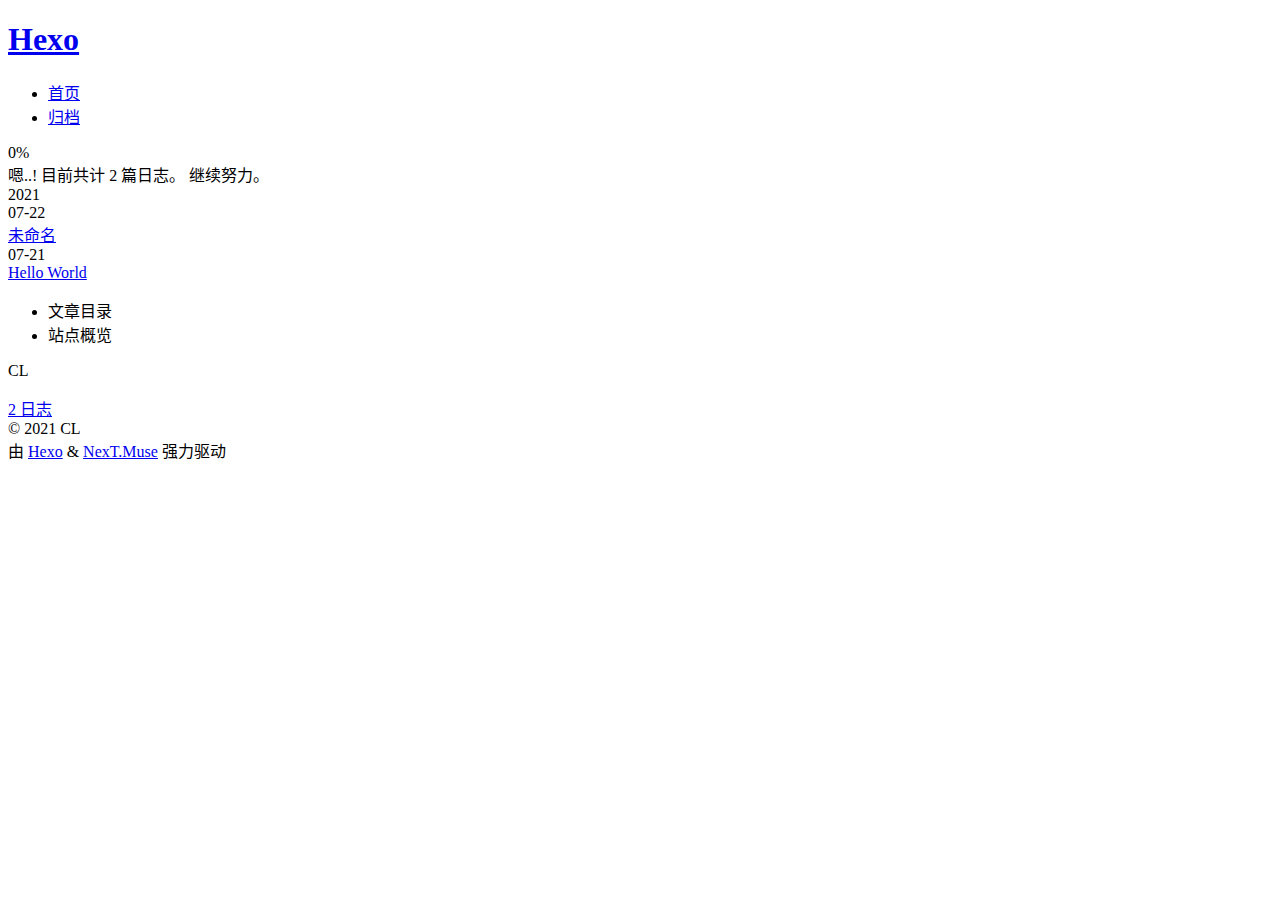
==== commit 8376da6d: "Site updated: 2021-07-24 00:29:43" ====
--- a/archives/index.html
+++ b/archives/index.html
@@ -5,30 +5,30 @@
 <meta name="viewport" content="width=device-width, initial-scale=1, maximum-scale=2">
 <meta name="theme-color" content="#222">
 <meta name="generator" content="Hexo 5.4.0">
-  <link rel="apple-touch-icon" sizes="180x180" href="/images/apple-touch-icon-next.png">
-  <link rel="icon" type="image/png" sizes="32x32" href="/images/favicon-32x32-next.png">
-  <link rel="icon" type="image/png" sizes="16x16" href="/images/favicon-16x16-next.png">
-  <link rel="mask-icon" href="/images/logo.svg" color="#222">
-
-<link rel="stylesheet" href="/css/main.css">
-
-
-<link rel="stylesheet" href="/lib/font-awesome/css/all.min.css">
+  <link rel="apple-touch-icon" sizes="180x180" href="/cl.github.io/images/apple-touch-icon-next.png">
+  <link rel="icon" type="image/png" sizes="32x32" href="/cl.github.io/images/favicon-32x32-next.png">
+  <link rel="icon" type="image/png" sizes="16x16" href="/cl.github.io/images/favicon-16x16-next.png">
+  <link rel="mask-icon" href="/cl.github.io/images/logo.svg" color="#222">
+
+<link rel="stylesheet" href="/cl.github.io/css/main.css">
+
+
+<link rel="stylesheet" href="/cl.github.io/lib/font-awesome/css/all.min.css">
 
 <script id="hexo-configurations">
     var NexT = window.NexT || {};
-    var CONFIG = {"hostname":"example.com","root":"/","scheme":"Muse","version":"7.8.0","exturl":false,"sidebar":{"position":"left","display":"post","padding":18,"offset":12,"onmobile":false},"copycode":{"enable":false,"show_result":false,"style":null},"back2top":{"enable":true,"sidebar":false,"scrollpercent":false},"bookmark":{"enable":false,"color":"#222","save":"auto"},"fancybox":false,"mediumzoom":false,"lazyload":false,"pangu":false,"comments":{"style":"tabs","active":null,"storage":true,"lazyload":false,"nav":null},"algolia":{"hits":{"per_page":10},"labels":{"input_placeholder":"Search for Posts","hits_empty":"We didn't find any results for the search: ${query}","hits_stats":"${hits} results found in ${time} ms"}},"localsearch":{"enable":false,"trigger":"auto","top_n_per_article":1,"unescape":false,"preload":false},"motion":{"enable":true,"async":false,"transition":{"post_block":"fadeIn","post_header":"slideDownIn","post_body":"slideDownIn","coll_header":"slideLeftIn","sidebar":"slideUpIn"}}};
+    var CONFIG = {"hostname":"cl-githubuser.github.io","root":"/cl.github.io/","scheme":"Muse","version":"7.8.0","exturl":false,"sidebar":{"position":"left","display":"post","padding":18,"offset":12,"onmobile":false},"copycode":{"enable":false,"show_result":false,"style":null},"back2top":{"enable":true,"sidebar":false,"scrollpercent":false},"bookmark":{"enable":false,"color":"#222","save":"auto"},"fancybox":false,"mediumzoom":false,"lazyload":false,"pangu":false,"comments":{"style":"tabs","active":null,"storage":true,"lazyload":false,"nav":null},"algolia":{"hits":{"per_page":10},"labels":{"input_placeholder":"Search for Posts","hits_empty":"We didn't find any results for the search: ${query}","hits_stats":"${hits} results found in ${time} ms"}},"localsearch":{"enable":false,"trigger":"auto","top_n_per_article":1,"unescape":false,"preload":false},"motion":{"enable":true,"async":false,"transition":{"post_block":"fadeIn","post_header":"slideDownIn","post_body":"slideDownIn","coll_header":"slideLeftIn","sidebar":"slideUpIn"}}};
   </script>
 
   <meta property="og:type" content="website">
 <meta property="og:title" content="Hexo">
-<meta property="og:url" content="http://example.com/archives/index.html">
+<meta property="og:url" content="https://cl-githubuser.github.io/archives/index.html">
 <meta property="og:site_name" content="Hexo">
 <meta property="og:locale" content="zh_CN">
 <meta property="article:author" content="CL">
 <meta name="twitter:card" content="summary">
 
-<link rel="canonical" href="http://example.com/archives/">
+<link rel="canonical" href="https://cl-githubuser.github.io/archives/">
 
 
 <script id="page-configurations">
@@ -90,7 +90,7 @@
 
   <div class="site-meta">
 
-    <a href="/" class="brand" rel="start">
+    <a href="/cl.github.io/" class="brand" rel="start">
       <span class="logo-line-before"><i></i></span>
       <h1 class="site-title">Hexo</h1>
       <span class="logo-line-after"><i></i></span>
@@ -110,12 +110,12 @@
   <ul id="menu" class="main-menu menu">
         <li class="menu-item menu-item-home">
 
-    <a href="/" rel="section"><i class="fa fa-home fa-fw"></i>首页</a>
+    <a href="/cl.github.io/" rel="section"><i class="fa fa-home fa-fw"></i>首页</a>
 
   </li>
         <li class="menu-item menu-item-archives">
 
-    <a href="/archives/" rel="section"><i class="fa fa-archive fa-fw"></i>归档</a>
+    <a href="/cl.github.io/archives/" rel="section"><i class="fa fa-archive fa-fw"></i>归档</a>
 
   </li>
   </ul>
@@ -168,7 +168,7 @@
       </div>
 
       <div class="post-title">
-          <a class="post-title-link" href="/2021/07/22/Note/" itemprop="url">
+          <a class="post-title-link" href="/cl.github.io/2021/07/22/Note/" itemprop="url">
             <span itemprop="name">未命名</span>
           </a>
       </div>
@@ -188,7 +188,7 @@
       </div>
 
       <div class="post-title">
-          <a class="post-title-link" href="/2021/07/21/hello-world/" itemprop="url">
+          <a class="post-title-link" href="/cl.github.io/2021/07/21/hello-world/" itemprop="url">
             <span itemprop="name">Hello World</span>
           </a>
       </div>
@@ -266,7 +266,7 @@
 <div class="site-state-wrap motion-element">
   <nav class="site-state">
       <div class="site-state-item site-state-posts">
-          <a href="/archives/">
+          <a href="/cl.github.io/archives/">
         
           <span class="site-state-item-count">2</span>
           <span class="site-state-item-name">日志</span>
@@ -319,19 +319,19 @@
   </div>
 
   
-  <script src="/lib/anime.min.js"></script>
-  <script src="/lib/velocity/velocity.min.js"></script>
-  <script src="/lib/velocity/velocity.ui.min.js"></script>
-
-<script src="/js/utils.js"></script>
-
-<script src="/js/motion.js"></script>
-
-
-<script src="/js/schemes/muse.js"></script>
-
-
-<script src="/js/next-boot.js"></script>
+  <script src="/cl.github.io/lib/anime.min.js"></script>
+  <script src="/cl.github.io/lib/velocity/velocity.min.js"></script>
+  <script src="/cl.github.io/lib/velocity/velocity.ui.min.js"></script>
+
+<script src="/cl.github.io/js/utils.js"></script>
+
+<script src="/cl.github.io/js/motion.js"></script>
+
+
+<script src="/cl.github.io/js/schemes/muse.js"></script>
+
+
+<script src="/cl.github.io/js/next-boot.js"></script>
 
 
 
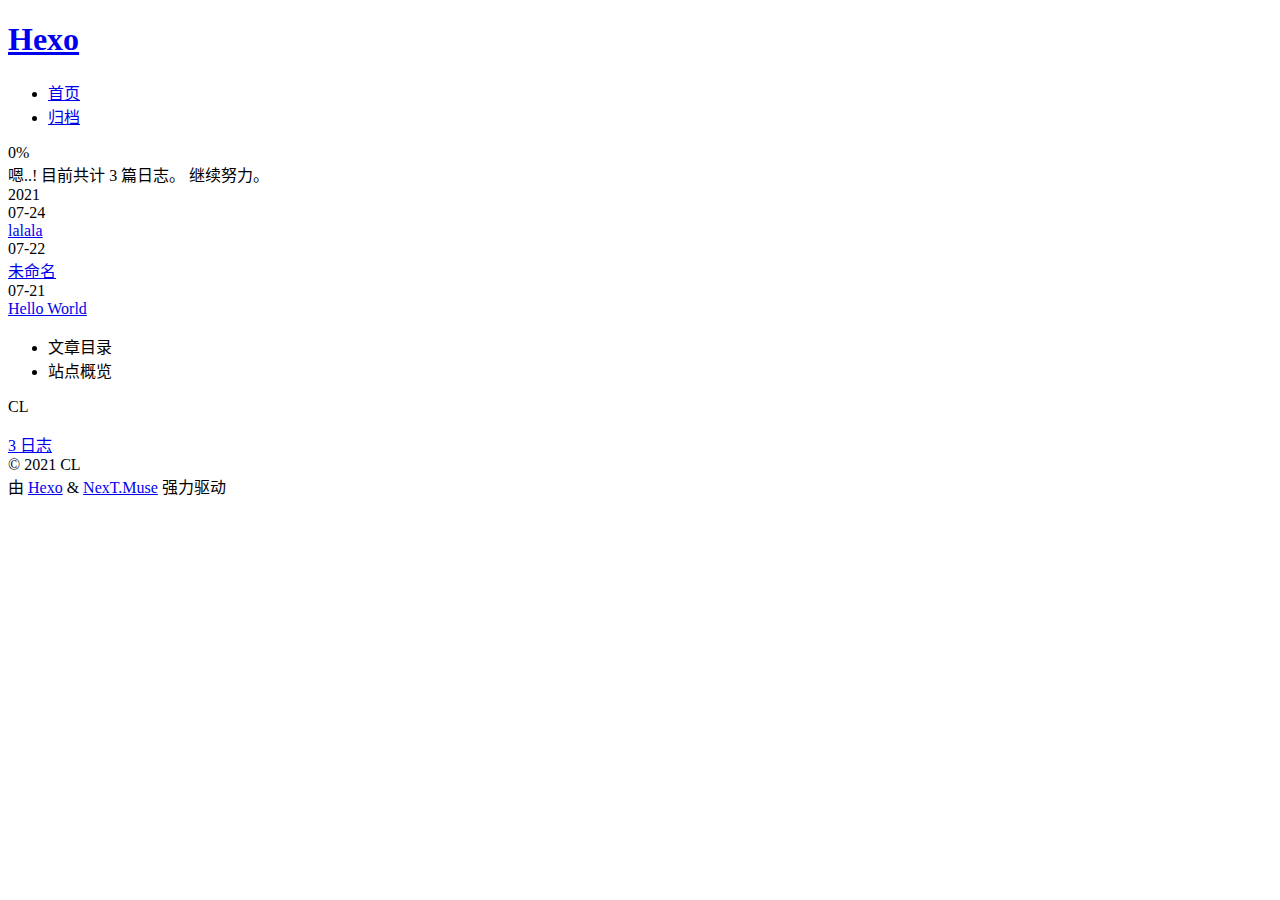
==== commit db606d28: "Site updated: 2021-07-24 00:58:24" ====
--- a/archives/index.html
+++ b/archives/index.html
@@ -148,13 +148,33 @@
   <div class="post-block">
     <div class="posts-collapse">
       <div class="collection-title">
-        <span class="collection-header">嗯..! 目前共计 2 篇日志。 继续努力。</span>
+        <span class="collection-header">嗯..! 目前共计 3 篇日志。 继续努力。</span>
       </div>
 
       
     <div class="collection-year">
       <span class="collection-header">2021</span>
     </div>
+
+  <article itemscope itemtype="http://schema.org/Article">
+    <header class="post-header">
+
+      <div class="post-meta">
+        <time itemprop="dateCreated"
+              datetime="2021-07-24T00:57:36+08:00"
+              content="2021-07-24">
+          07-24
+        </time>
+      </div>
+
+      <div class="post-title">
+          <a class="post-title-link" href="/cl.github.io/2021/07/24/lalala/" itemprop="url">
+            <span itemprop="name">lalala</span>
+          </a>
+      </div>
+
+    </header>
+  </article>
 
   <article itemscope itemtype="http://schema.org/Article">
     <header class="post-header">
@@ -268,7 +288,7 @@
       <div class="site-state-item site-state-posts">
           <a href="/cl.github.io/archives/">
         
-          <span class="site-state-item-count">2</span>
+          <span class="site-state-item-count">3</span>
           <span class="site-state-item-name">日志</span>
         </a>
       </div>
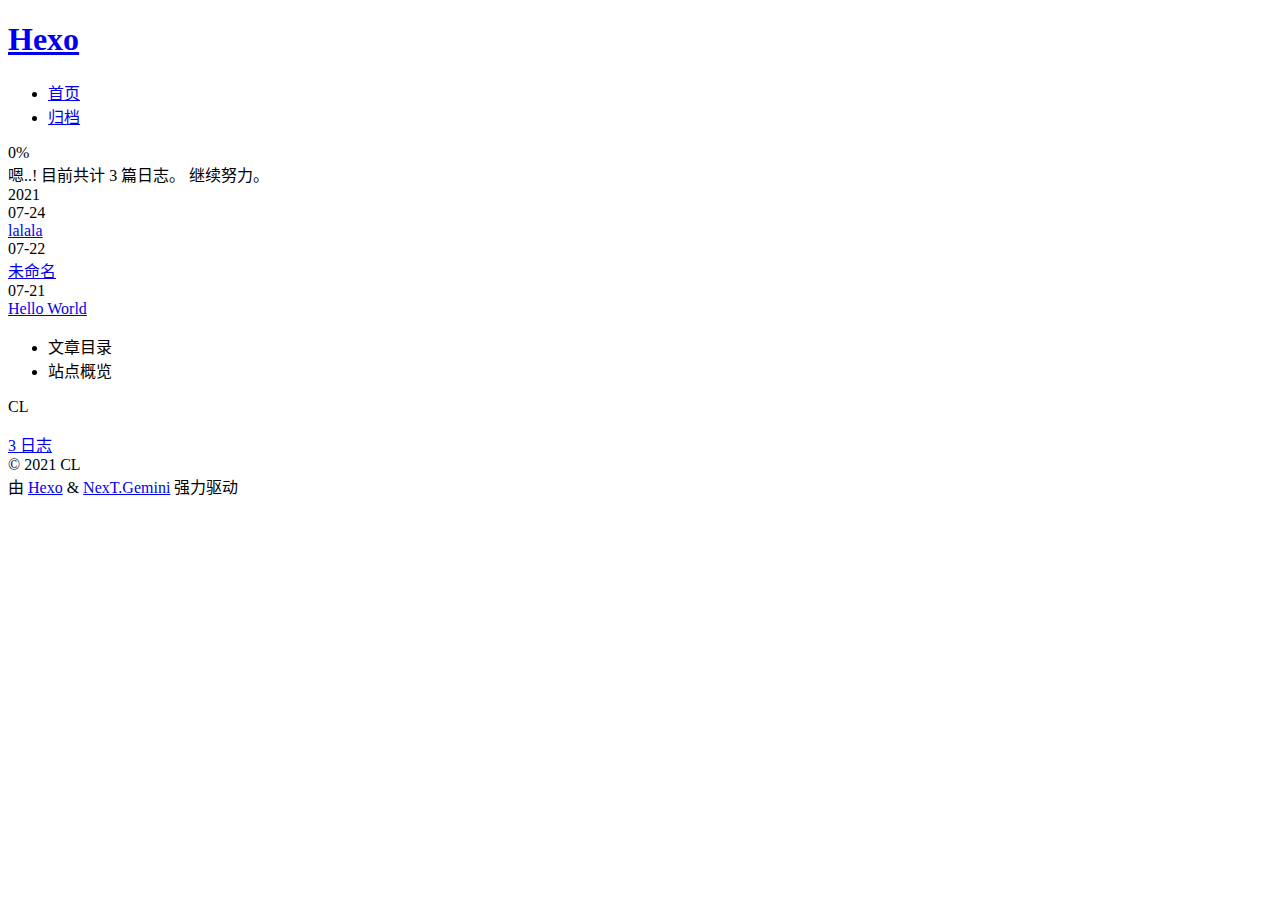
==== commit 781021d2: "Site updated: 2021-07-24 01:00:47" ====
--- a/archives/index.html
+++ b/archives/index.html
@@ -17,7 +17,7 @@
 
 <script id="hexo-configurations">
     var NexT = window.NexT || {};
-    var CONFIG = {"hostname":"cl-githubuser.github.io","root":"/cl.github.io/","scheme":"Muse","version":"7.8.0","exturl":false,"sidebar":{"position":"left","display":"post","padding":18,"offset":12,"onmobile":false},"copycode":{"enable":false,"show_result":false,"style":null},"back2top":{"enable":true,"sidebar":false,"scrollpercent":false},"bookmark":{"enable":false,"color":"#222","save":"auto"},"fancybox":false,"mediumzoom":false,"lazyload":false,"pangu":false,"comments":{"style":"tabs","active":null,"storage":true,"lazyload":false,"nav":null},"algolia":{"hits":{"per_page":10},"labels":{"input_placeholder":"Search for Posts","hits_empty":"We didn't find any results for the search: ${query}","hits_stats":"${hits} results found in ${time} ms"}},"localsearch":{"enable":false,"trigger":"auto","top_n_per_article":1,"unescape":false,"preload":false},"motion":{"enable":true,"async":false,"transition":{"post_block":"fadeIn","post_header":"slideDownIn","post_body":"slideDownIn","coll_header":"slideLeftIn","sidebar":"slideUpIn"}}};
+    var CONFIG = {"hostname":"cl-githubuser.github.io","root":"/cl.github.io/","scheme":"Gemini","version":"7.8.0","exturl":false,"sidebar":{"position":"left","display":"post","padding":18,"offset":12,"onmobile":false},"copycode":{"enable":false,"show_result":false,"style":null},"back2top":{"enable":true,"sidebar":false,"scrollpercent":false},"bookmark":{"enable":false,"color":"#222","save":"auto"},"fancybox":false,"mediumzoom":false,"lazyload":false,"pangu":false,"comments":{"style":"tabs","active":null,"storage":true,"lazyload":false,"nav":null},"algolia":{"hits":{"per_page":10},"labels":{"input_placeholder":"Search for Posts","hits_empty":"We didn't find any results for the search: ${query}","hits_stats":"${hits} results found in ${time} ms"}},"localsearch":{"enable":false,"trigger":"auto","top_n_per_article":1,"unescape":false,"preload":false},"motion":{"enable":true,"async":false,"transition":{"post_block":"fadeIn","post_header":"slideDownIn","post_body":"slideDownIn","coll_header":"slideLeftIn","sidebar":"slideUpIn"}}};
   </script>
 
   <meta property="og:type" content="website">
@@ -322,7 +322,7 @@
   </span>
   <span class="author" itemprop="copyrightHolder">CL</span>
 </div>
-  <div class="powered-by">由 <a href="https://hexo.io/" class="theme-link" rel="noopener" target="_blank">Hexo</a> & <a href="https://muse.theme-next.org/" class="theme-link" rel="noopener" target="_blank">NexT.Muse</a> 强力驱动
+  <div class="powered-by">由 <a href="https://hexo.io/" class="theme-link" rel="noopener" target="_blank">Hexo</a> & <a href="https://theme-next.org/" class="theme-link" rel="noopener" target="_blank">NexT.Gemini</a> 强力驱动
   </div>
 
         
@@ -348,7 +348,7 @@
 <script src="/cl.github.io/js/motion.js"></script>
 
 
-<script src="/cl.github.io/js/schemes/muse.js"></script>
+<script src="/cl.github.io/js/schemes/pisces.js"></script>
 
 
 <script src="/cl.github.io/js/next-boot.js"></script>
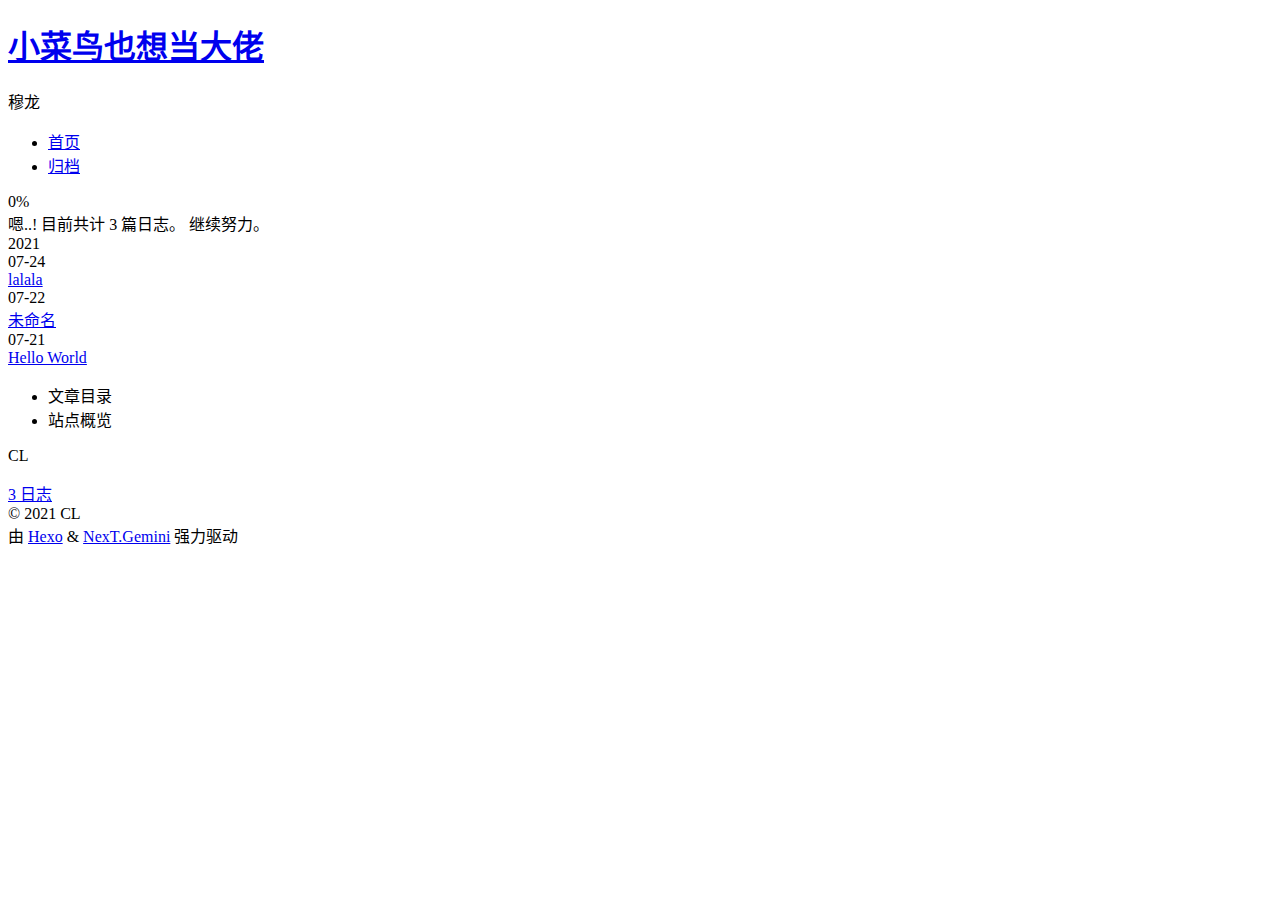
==== commit add7d41f: "Site updated: 2021-08-11 22:01:32" ====
--- a/archives/index.html
+++ b/archives/index.html
@@ -21,9 +21,9 @@
   </script>
 
   <meta property="og:type" content="website">
-<meta property="og:title" content="Hexo">
+<meta property="og:title" content="小菜鸟也想当大佬">
 <meta property="og:url" content="https://cl-githubuser.github.io/archives/index.html">
-<meta property="og:site_name" content="Hexo">
+<meta property="og:site_name" content="小菜鸟也想当大佬">
 <meta property="og:locale" content="zh_CN">
 <meta property="article:author" content="CL">
 <meta name="twitter:card" content="summary">
@@ -41,7 +41,7 @@
   };
 </script>
 
-  <title>归档 | Hexo</title>
+  <title>归档 | 小菜鸟也想当大佬</title>
   
 
 
@@ -92,9 +92,10 @@
 
     <a href="/cl.github.io/" class="brand" rel="start">
       <span class="logo-line-before"><i></i></span>
-      <h1 class="site-title">Hexo</h1>
+      <h1 class="site-title">小菜鸟也想当大佬</h1>
       <span class="logo-line-after"><i></i></span>
     </a>
+      <p class="site-subtitle" itemprop="description">穆龙</p>
   </div>
 
   <div class="site-nav-right">
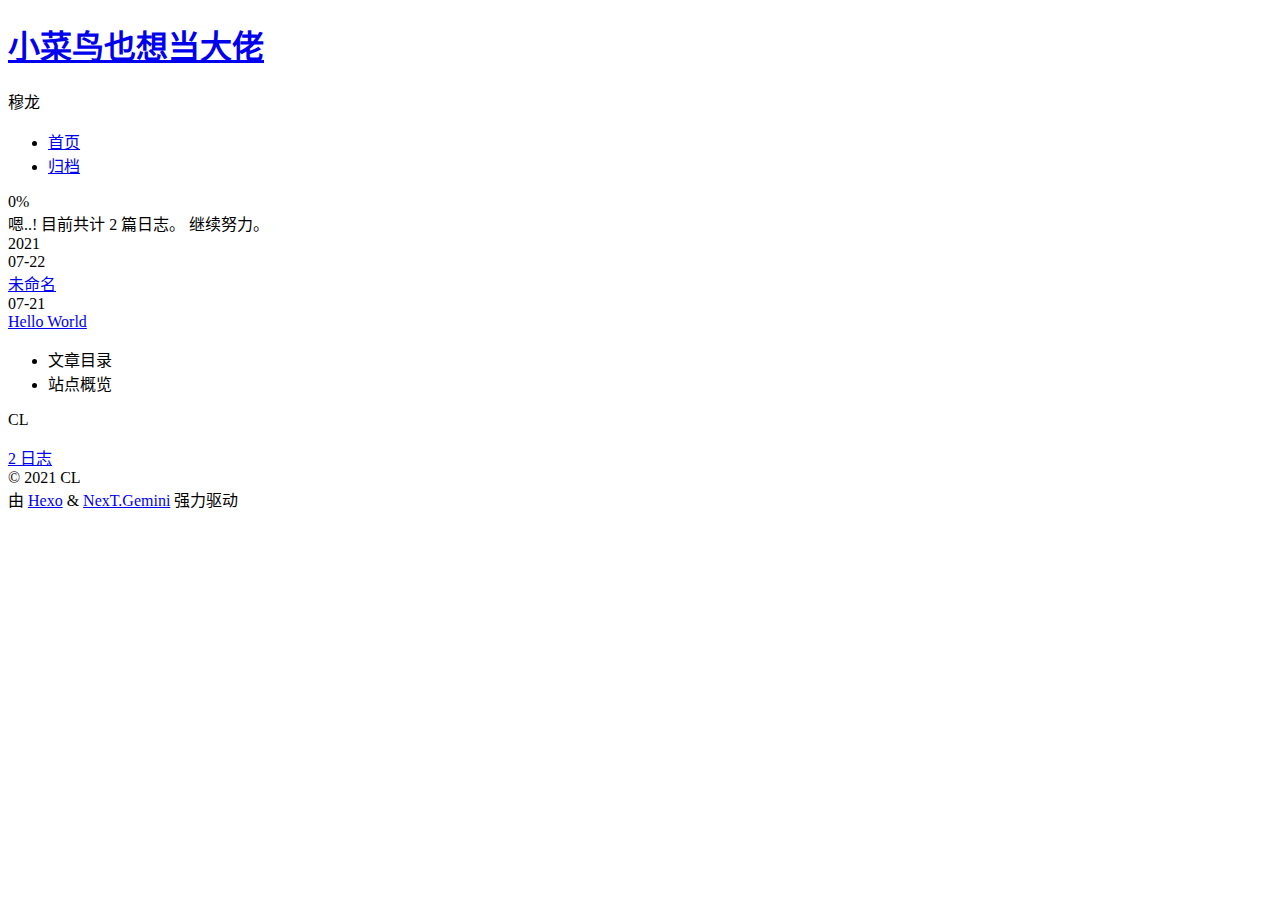
==== commit f0607624: "Site updated: 2021-08-11 22:47:43" ====
--- a/archives/index.html
+++ b/archives/index.html
@@ -149,33 +149,13 @@
   <div class="post-block">
     <div class="posts-collapse">
       <div class="collection-title">
-        <span class="collection-header">嗯..! 目前共计 3 篇日志。 继续努力。</span>
+        <span class="collection-header">嗯..! 目前共计 2 篇日志。 继续努力。</span>
       </div>
 
       
     <div class="collection-year">
       <span class="collection-header">2021</span>
     </div>
-
-  <article itemscope itemtype="http://schema.org/Article">
-    <header class="post-header">
-
-      <div class="post-meta">
-        <time itemprop="dateCreated"
-              datetime="2021-07-24T00:57:36+08:00"
-              content="2021-07-24">
-          07-24
-        </time>
-      </div>
-
-      <div class="post-title">
-          <a class="post-title-link" href="/cl.github.io/2021/07/24/lalala/" itemprop="url">
-            <span itemprop="name">lalala</span>
-          </a>
-      </div>
-
-    </header>
-  </article>
 
   <article itemscope itemtype="http://schema.org/Article">
     <header class="post-header">
@@ -289,7 +269,7 @@
       <div class="site-state-item site-state-posts">
           <a href="/cl.github.io/archives/">
         
-          <span class="site-state-item-count">3</span>
+          <span class="site-state-item-count">2</span>
           <span class="site-state-item-name">日志</span>
         </a>
       </div>
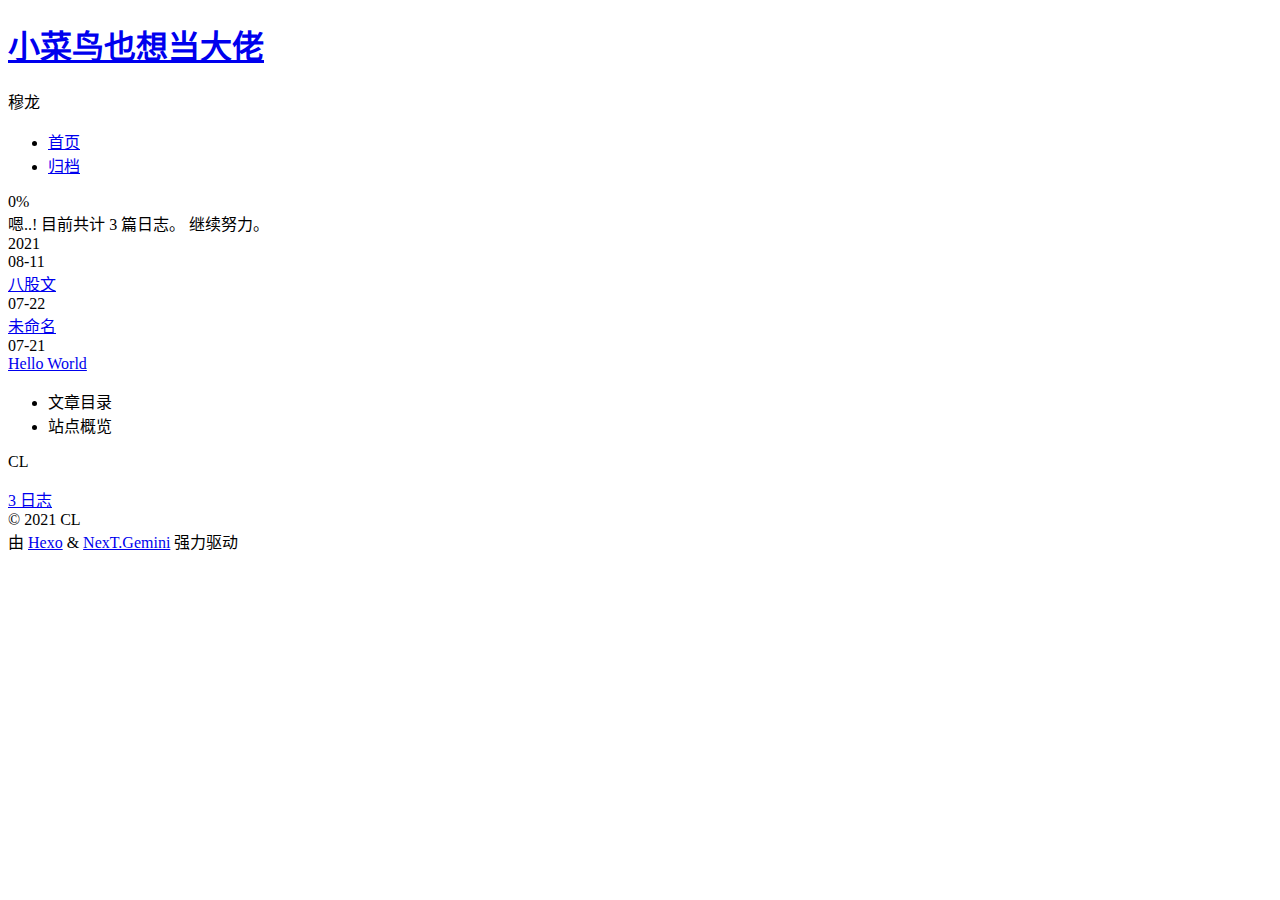
==== commit b5d5f8ea: "Site updated: 2021-08-11 22:51:23" ====
--- a/archives/index.html
+++ b/archives/index.html
@@ -149,13 +149,33 @@
   <div class="post-block">
     <div class="posts-collapse">
       <div class="collection-title">
-        <span class="collection-header">嗯..! 目前共计 2 篇日志。 继续努力。</span>
+        <span class="collection-header">嗯..! 目前共计 3 篇日志。 继续努力。</span>
       </div>
 
       
     <div class="collection-year">
       <span class="collection-header">2021</span>
     </div>
+
+  <article itemscope itemtype="http://schema.org/Article">
+    <header class="post-header">
+
+      <div class="post-meta">
+        <time itemprop="dateCreated"
+              datetime="2021-08-11T22:50:15+08:00"
+              content="2021-08-11">
+          08-11
+        </time>
+      </div>
+
+      <div class="post-title">
+          <a class="post-title-link" href="/cl.github.io/2021/08/11/%E5%85%AB%E8%82%A1%E6%96%87/" itemprop="url">
+            <span itemprop="name">八股文</span>
+          </a>
+      </div>
+
+    </header>
+  </article>
 
   <article itemscope itemtype="http://schema.org/Article">
     <header class="post-header">
@@ -269,7 +289,7 @@
       <div class="site-state-item site-state-posts">
           <a href="/cl.github.io/archives/">
         
-          <span class="site-state-item-count">2</span>
+          <span class="site-state-item-count">3</span>
           <span class="site-state-item-name">日志</span>
         </a>
       </div>
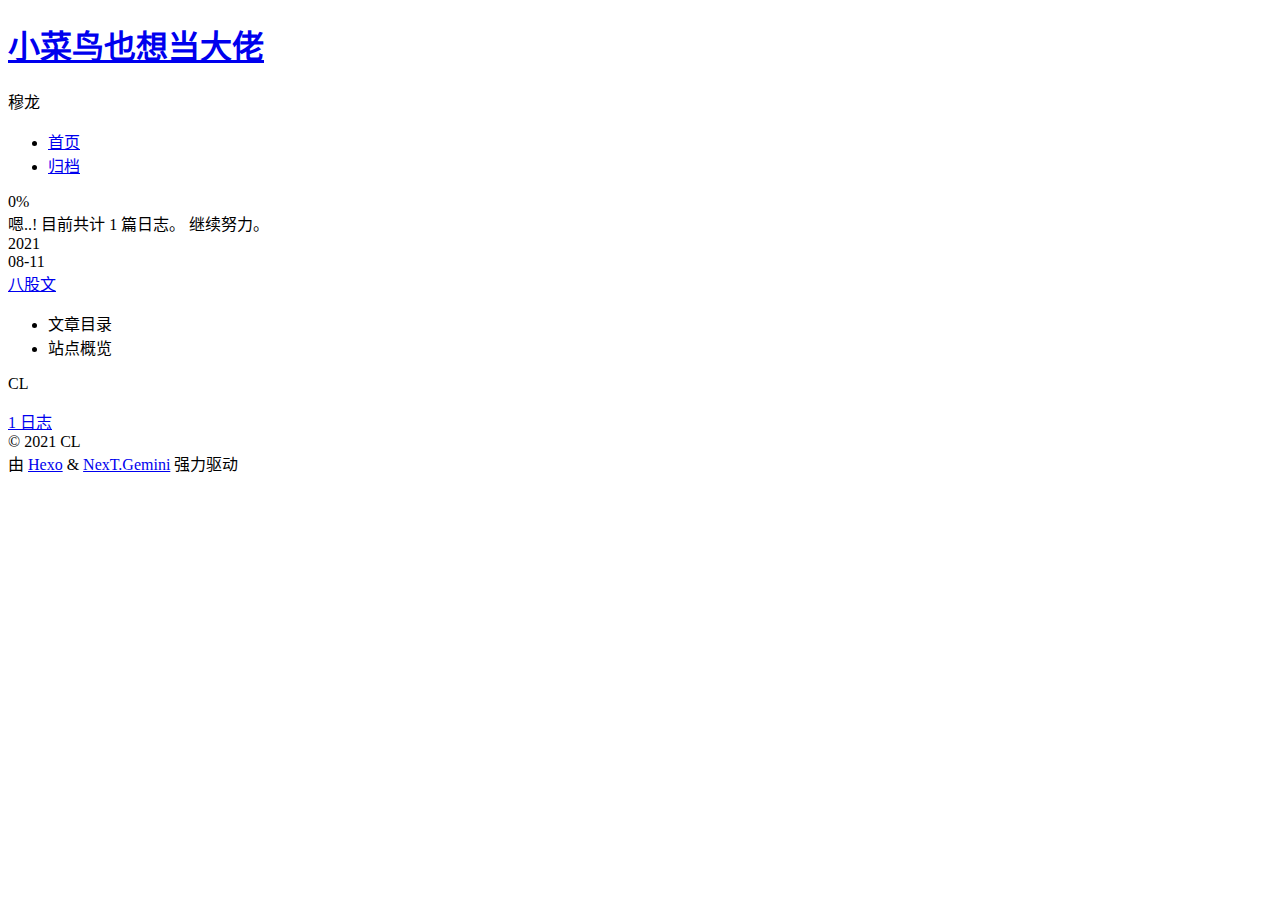
==== commit 866ce83e: "Site updated: 2021-08-11 23:06:43" ====
--- a/archives/index.html
+++ b/archives/index.html
@@ -149,7 +149,7 @@
   <div class="post-block">
     <div class="posts-collapse">
       <div class="collection-title">
-        <span class="collection-header">嗯..! 目前共计 3 篇日志。 继续努力。</span>
+        <span class="collection-header">嗯..! 目前共计 1 篇日志。 继续努力。</span>
       </div>
 
       
@@ -171,46 +171,6 @@
       <div class="post-title">
           <a class="post-title-link" href="/cl.github.io/2021/08/11/%E5%85%AB%E8%82%A1%E6%96%87/" itemprop="url">
             <span itemprop="name">八股文</span>
-          </a>
-      </div>
-
-    </header>
-  </article>
-
-  <article itemscope itemtype="http://schema.org/Article">
-    <header class="post-header">
-
-      <div class="post-meta">
-        <time itemprop="dateCreated"
-              datetime="2021-07-22T10:14:16+08:00"
-              content="2021-07-22">
-          07-22
-        </time>
-      </div>
-
-      <div class="post-title">
-          <a class="post-title-link" href="/cl.github.io/2021/07/22/Note/" itemprop="url">
-            <span itemprop="name">未命名</span>
-          </a>
-      </div>
-
-    </header>
-  </article>
-
-  <article itemscope itemtype="http://schema.org/Article">
-    <header class="post-header">
-
-      <div class="post-meta">
-        <time itemprop="dateCreated"
-              datetime="2021-07-21T15:18:13+08:00"
-              content="2021-07-21">
-          07-21
-        </time>
-      </div>
-
-      <div class="post-title">
-          <a class="post-title-link" href="/cl.github.io/2021/07/21/hello-world/" itemprop="url">
-            <span itemprop="name">Hello World</span>
           </a>
       </div>
 
@@ -289,7 +249,7 @@
       <div class="site-state-item site-state-posts">
           <a href="/cl.github.io/archives/">
         
-          <span class="site-state-item-count">3</span>
+          <span class="site-state-item-count">1</span>
           <span class="site-state-item-name">日志</span>
         </a>
       </div>
